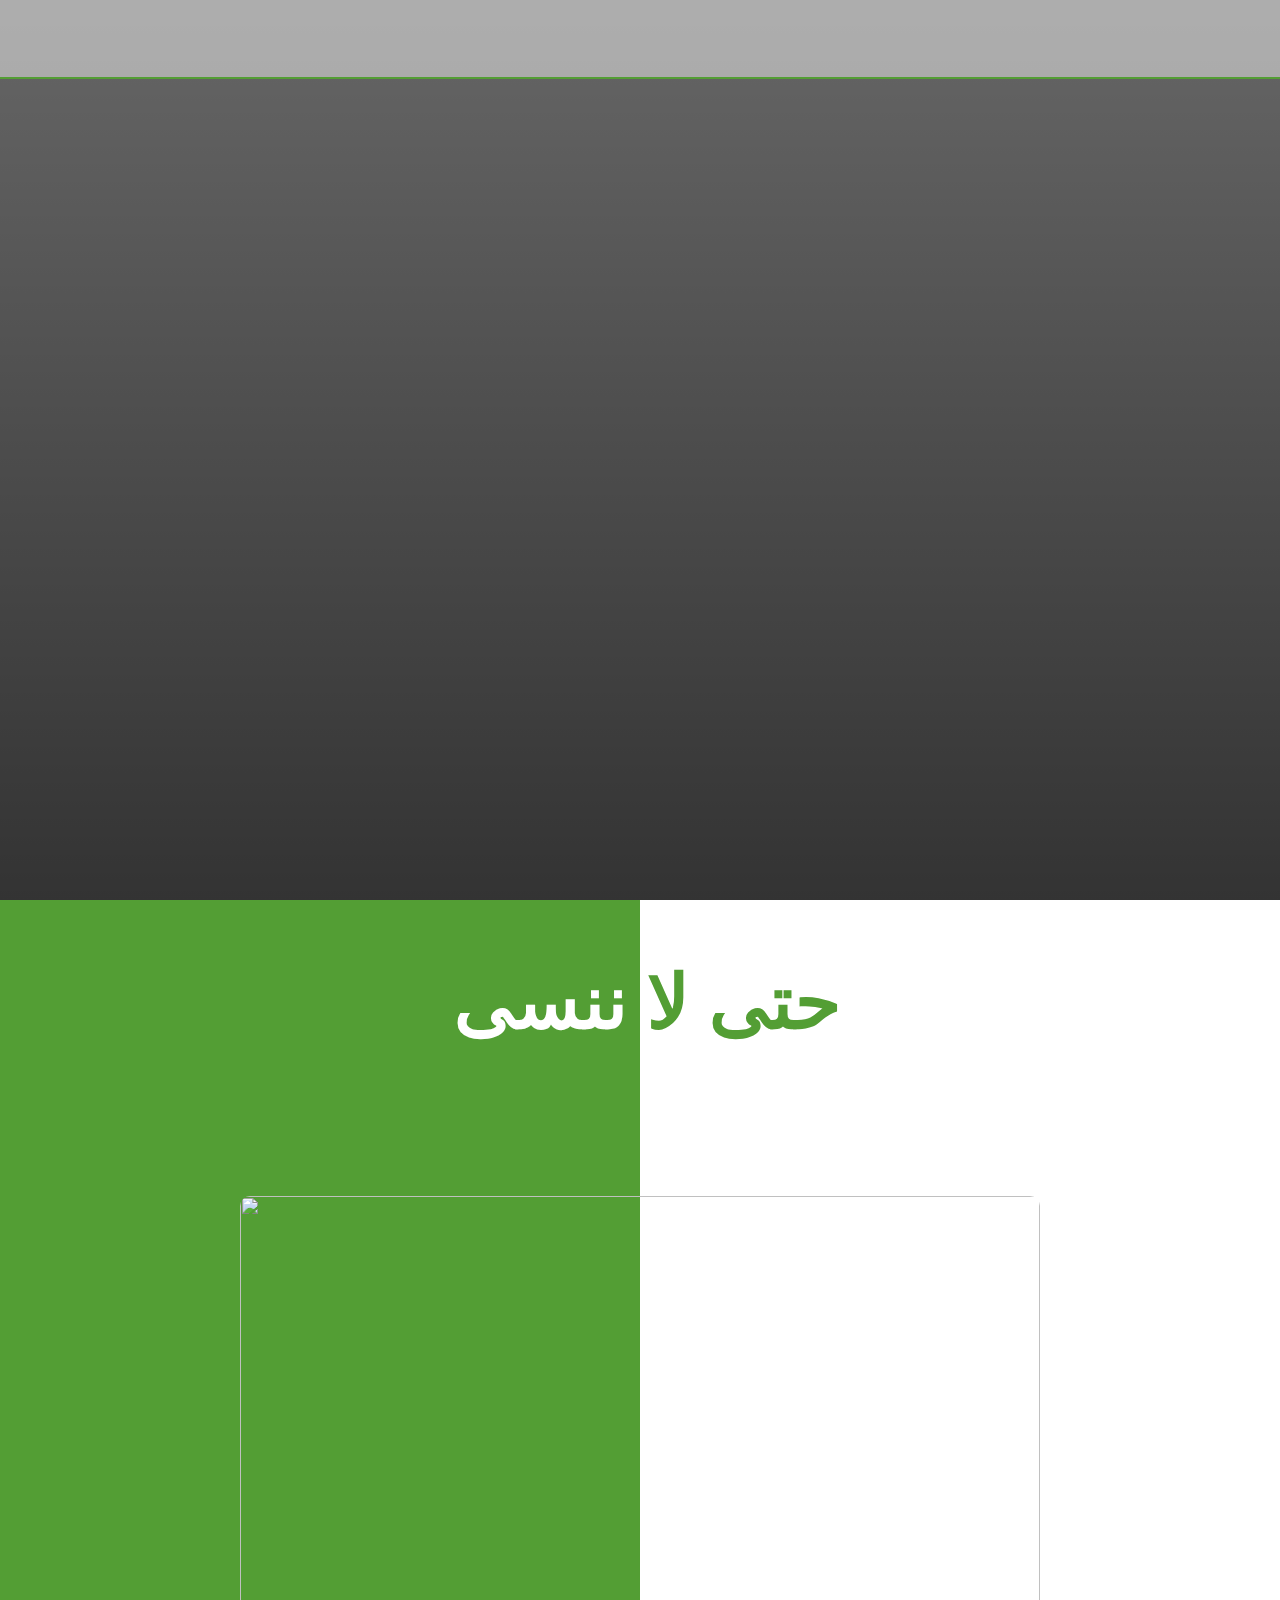
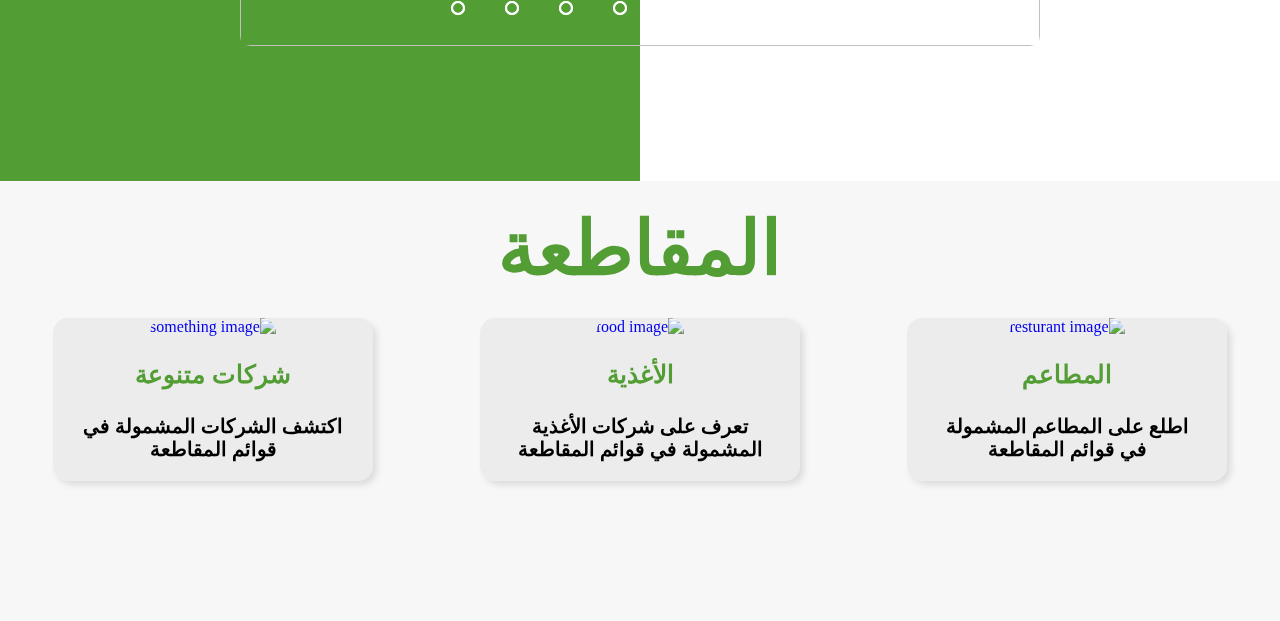
==== index.html @ aeaa3191 "Add files via upload" ====
<!DOCTYPE html>
<html lang="en">
  <head>
    <meta charset="UTF-8" />
    <meta name="viewport" content="width=device-width, initial-scale=1.0" />
    <title>Qadyaty</title>
    <!--google fonts-->
    <link rel="preconnect" href="https://fonts.googleapis.com" />
    <link
      href="https://fonts.googleapis.com/css2?family=Cairo&family=Work+Sans:wght@200;400;500;600;700;800&display=swap"
      rel="stylesheet"
    />
    <link rel="icon" href="./images/logo.png" type="image/png">
    <!--render all elements normally-->
    <link rel="stylesheet" href="css/normalize.css" />
    <!--font awesome library-->
    <link rel="stylesheet" href="css/all.min.css" />
    <link rel="stylesheet" href="css/style.css" />
    <script
      src="https://cdnjs.cloudflare.com/ajax/libs/gsap/3.12.2/gsap.min.js"
      defer
    ></script>
    <script src="./js/tilt.js" defer></script>
    <script src="./js/main.js" defer></script>
  </head>
  <body>
    <div class="header">
      <nav>
        <img class="animate logo" src="images/logo.png" alt="" />
        <div class="links">
          <span class="animate icon">
            <span class="first-span"></span>
            <span class="second-span"></span>
            <span class="third-span"></span>
          </span>
          <ul class="animate">
            <li class="link"><a href="#landing">الرئيسية</a></li>
            <li class="link"><a href="#boycott">المقاطعة</a></li>
            <li class="link"><a href="##">المصادر</a></li>
            <li class="link"><a href="##">تطوع معنا </a></li>
          </ul>
        </div>
      </nav>
    </div>
    <div class="down-menu">
      <ul class="down-menu-ul">
        <li class="link"><a href="#landing">الرئيسية</a></li>
        <li class="link"><a href="#boycott">المقاطعة</a></li>
        <li class="link"><a href="##">المصادر</a></li>
        <li class="link"><a href="##">تطوع معنا </a></li>
      </ul>
      <div class="contact-links">
        <div class="face-book"><i class="fa fa-brands fa-facebook"></i></div>
        <div class="whatsapp"><i class="fa fa-brands fa-whatsapp"></i></div>
        <div class="twitter"><i class="fa fa-brands fa-twitter"></i></div>
      </div>
    </div>
    <div id="landing" class="landing">
      <div class="landing-text">
        <h1>قضيتي</h1>
        <p>قاطع فأثر صغير خير من عجز فقير...</p>
        <div class="boxes">
          <div class="box box-1">Google Play</div>
          <div class="box box-2">App Store</div>
          <div class="box box-3">App Gallery</div>
        </div>
      </div>
      <div class="landing-main">+1M</div>
    </div>
    </div>
    <div class="dont-forget">
      <h1> حتى لا <span>ننسى</span></h1>
    </div>
    <div class="container-of-images">
        <div class="slider">
            <div class="slides">
              <input type="radio" name="radio-btn" id="radio1" />
              <input type="radio" name="radio-btn" id="radio2" />
              <input type="radio" name="radio-btn" id="radio3" />
              <input type="radio" name="radio-btn" id="radio4" />
              <input type="radio" name="radio-btn" id="radio5" />
              <input type="radio" name="radio-btn" id="radio6" />
              <input type="radio" name="radio-btn" id="radio7" />
              <div class="slide first">
                <img class="slider-img" src="./images/slider-1.jpg" alt="" />
              </div>
              <div class="slide">
                <img class="slider-img" src="./images/slider-5.jfif" alt="" />
              </div>
              <div class="slide">
                <img class="slider-img" src="./images/slider-3.jpg" alt="" />
              </div>
              <div class="slide">
                <img class="slider-img" src="./images/slider-4.png" alt="" />
              </div>
              <div class="slide">
                <img class="slider-img" src="./images/slider-1.jpg" alt="" />
              </div>
              <div class="slide">
                <img class="slider-img" src="./images/slider-5.jfif" alt="" />
              </div>
              <div class="slide">
                <img class="slider-img" src="./images/slider-3.jpg" alt="" />
              </div>
              <div class="navigation-auto">
                <div class="auto-btn1"></div>
                <div class="auto-btn2"></div>
                <div class="auto-btn3"></div>
                <div class="auto-btn4"></div>
                <div class="auto-btn5"></div>
                <div class="auto-btn6"></div>
                <div class="auto-btn7"></div>
              </div>
              <div class="navigation-manual">
                <label for="radio1" class="manual-btn"></label>
                <label for="radio2" class="manual-btn"></label>
                <label for="radio3" class="manual-btn"></label>
                <label for="radio4" class="manual-btn"></label>
                <label for="radio5" class="manual-btn"></label>
                <label for="radio6" class="manual-btn"></label>
                <label for="radio7" class="manual-btn"></label>
              </div>
            </div>
          </div>
        </div>
        <div id="boycott" class="company-section">
          <h1 class="main-text">المقاطعة</h1>
          <div class="sections-container">
            <div data-tilt class="box-container">
              <a href="./html/resturants.html">
                <div class="img-text-container">
                  <img src="./images/resturants.jpg" alt="resturant image">
                  <div class="text">
                    <h3>المطاعم</h3>
                    <p>اطلع على المطاعم المشمولة في قوائم المقاطعة</p>
                  </div>
                </div>
              </a>
            </div>
            <div data-tilt class="box-container">
              <a href="./html/goods.html">
                <div class="img-text-container">
                  <img src="./images/boycott.png" alt="food image">
                  <div class="text">
                    <h3>الأغذية</h3>
                    <p>تعرف على شركات الأغذية المشمولة في قوائم المقاطعة</p>
                  </div>
              </div>
              </a>
            </div>
            <div data-tilt class="box-container">
              <a href="./html/randoms.html">
                <div class="img-text-container">
                  <img src="./images/resturants.jpg" alt="something image">
                  <div class="text">
                    <h3>شركات متنوعة</h3>
                    <p>اكتشف الشركات المشمولة في قوائم المقاطعة</p>
                  </div>
              </div>
              </a>
            </div>
          </div>
        </div>
      </body>
</html>
---- css/style.css ----
:root {
  --main-color: rgb(83, 158, 52);
  --secondry-color: #000;
}
body {
  margin: 0;
  direction: rtl;
  overflow-x: hidden;
}
html {
  scroll-behavior: smooth;
  overflow-x: hidden;
}
::-webkit-scrollbar {
  width: 15px;
  scrollbar-color: var(--main-color) rgba(238, 238, 238);
}

::-webkit-scrollbar-thumb {
  background-color: var(--main-color);
}

::-webkit-scrollbar-track {
  background-color: rgba(238, 238, 238);
}

::-webkit-scrollbar-button {
  background-color: rgb(199, 199, 199);
}

/* phone nav bar start  */
.down-menu {
  width: 100%;
  height: 35px;
  z-index: 3;
  position: absolute;
  left: 0;
  top: -200px;
  transition: .7s;
}
.down-menu-clicked {
  top: 87px;
}
.down-menu-ul {
  margin: 0px;
  padding: 10px 0;
  display: flex;
  justify-content: center;
  align-items: center;
  list-style: none;
  flex-direction: column;
  background: white;
}
.down-menu-ul .link a {
  color: var(--main-color);
  text-decoration: none;
  font-weight: bold;
  position: relative;
  padding: 3px;
}
.down-menu-ul .link {
  padding: 5px;
  margin-bottom: 5px;
}
.down-menu-ul .link a::before {
  content: "";
  position: absolute;
  bottom: 0;
  left: 0;
  width: 0px;
  height: 2px;
  background-color: var(--main-color);
  transition: 0.54s ease-in-out;
}
.down-menu-ul .link a:hover::before {
  transition: 0.5s;
  right: 0;
  width: 100%;
}
.contact-links {
  width: 100%;
  padding: 5px 0;
  display: flex;
  justify-content: space-around;
  background-color: var(--main-color);
  border-bottom-left-radius: 15px;
  border-bottom-right-radius: 15px;
}
.contact-links > div i {
  color: white;
  font-size: 25px;
}
.header .icon {
  width: 35px;
  display: none;
  flex-direction: column;
  direction: ltr;
}
.header nav .links .icon span {
  width: 100%;
  height: 2px;
  margin: 4px;
  background-color: white;
  transition: .5s;
}
.header nav .links .icon .first-x-class {
  height: 3px;
  width: 90%;
  transform: rotate(45deg);
  margin: -6.5px;
}
.header nav .links .icon .second-x-class {
  opacity: 0;
}
.header nav .links .icon .third-x-class{
  height: 3px;
  width: 90%;
  transform: rotate(-45deg);
  margin: -7px;
}
/* phone nav bar end  */
/* main header styles  */
.header {
  background-color: #eeeeee86;
  width: 100%;
  position: absolute;
  top: 0;
  right: 0;
  z-index: 4;
}
.header nav {
  width: 100%;
  display: flex;
  justify-content: space-between;
  align-items: center;
  width: calc(100% - 30px);
  padding: 15px;
  border-bottom: 2px solid var(--main-color);
}
.header .logo {
  height: 55px;
  border-radius: 50%;
}
.header nav ul {
  display: flex;
}
.header nav ul li {
  margin-left: 10px;
  list-style: none;
}
.header nav ul li a {
  text-decoration: none;
  color: var(--secondry-color);
  position: relative;
  font-weight: bold;
  padding-bottom: 2px;
  font-size: 18px;
}
.header nav ul li a::before {
  content: "";
  position: absolute;
  bottom: 0;
  left: 0;
  width: 0px;
  height: 2px;
  background-color: white;
  transition: 0.44s ease-in-out;
}

.header nav ul li a:hover::before {
  transition: 0.4s;
  right: 0;
  width: 100%;
}
 /* end header styles  */
 /* start landing page  */
.landing {
  display: flex;
  justify-content: space-between;
  align-items: center;
  margin: 0;
  min-height: 100vh;
  max-width: 100vw;
  background-image: linear-gradient(rgb(0,0,0,0.6), rgb(0,0,0,0.7), rgb(0,0,0,0.8)), url("../images/alaqsa.jpg");
  background-size: cover;
  z-index: -1;
}
.landing-text {
  margin: 20px;
  margin-right: 40px;
  margin-top: -75px;
  z-index: 2;
}
.landing-text h1 {
  font-size: 170px;
  color: var(--main-color);
  margin-bottom: 0px;
}
.landing-text p {
  font-size: 38px;
  margin-top: 10px;
  margin-bottom: 25px;
  color: white;
  font-weight: 600;
  padding: 0 2px;
}
.landing .landing-text .boxes {
  display: flex;
  flex-direction: colums;
}
.landing .landing-text .boxes .box {
  width: 100px;
  height: 35px;
  background-color: black;
  color: white;
  font-family: sans-serif;
  display: flex;
  justify-content: center;
  align-items: center;
  border-radius: 15px;
  margin: 10px;
  margin-top: auto;
}
.landing .landing-main {
  font-size: 280px;
  text-align: center;
  color: var(--main-color);
  font-weight: bold;
  font-family: sans-serif;
  margin-top: -43px;
  margin-left: 45px;
  position: relative;
  z-index: 2;
}
.landing .landing-main::before {
  content: "download";
  width: 100%;
  font-size: 95px;
  position: absolute;
  bottom: -35px;
}
/* end landing styles  */
 /* start image slider */

.dont-forget h1 {
  text-align: center;
  background: linear-gradient(
    to left,
    white 0%,
    white 50%,
    var(--main-color) 50%,
    var(--main-color) 100%
  );
  font-size: 75px;
  color: var(--main-color);
  font-weight: bold;
  margin: 0px;
  padding-top: 60px;
  padding-left: 15px;
  padding-bottom: 15px;
}
.dont-forget h1 span {
  color: white
}

.container-of-images {
  margin: 0;
  padding: 0;
  height: 80vh;
  display: flex;
  justify-content: center;
  align-items: center;
  background: linear-gradient(
    to left,
    white 0%,
    white 50%,
    var(--main-color) 50%,
    var(--main-color) 100%
  );
  position: relative;
  direction: ltr;
} 
.slider-img {
  width: 800px;
  height: 450px;
}
.slider {
  width: 800px;
  height: 450px;
  border-radius: 10px;
  overflow: hidden;
}
.slides {
  width: 500%;
  height: 450px;
  display: flex;
}

.slides input {
  display: none;
}
.slide {
  width: 20%;
  transition: 1.5s;
}
.slider {
  position: relative;
}
.navigation-manual {
  position: absolute;
  width: 800px;
  margin-bottom: -40px;
  top: 90%;
  display: flex;
  justify-content: center;
}
.manual-btn {
  border: 2px solid white;
  padding: 5px;
  border-radius: 10px;
  cursor: pointer;
  transition: 1s;
}
.manual-btn {
  margin-right: 40px;
}
.manual-btn:hover {
  background-color: var(--main-color);
}
#radio1:checked ~ .first{
  margin-left: 0;
}
#radio2:checked ~ .first{
  margin-left: -20%;
}
#radio3:checked ~ .first{
  margin-left: -40%;
}
#radio4:checked ~ .first{
  margin-left: -60%;
}
#radio5:checked ~ .first{
  margin-left: -80%;
}
#radio6:checked ~ .first{
  margin-left: -100%;
}
#radio7:checked ~ .first{
  margin-left: -120%;
}


.navigation-auto {
  position: absolute;
  width: 800px;
  margin-bottom: -40px;
  top: 90%;
  display: flex;
  justify-content: center;
}
.navigation-auto div {
  border: 2px solid white;
  padding: 5px;
  border-radius: 10px;
  transition: 1s;
  margin-right: 40px;
}
#radio1:checked ~ .navigation-auto .auto-btn1,
#radio2:checked ~ .navigation-auto .auto-btn2,
#radio3:checked ~ .navigation-auto .auto-btn3,
#radio4:checked ~ .navigation-auto .auto-btn4,
#radio5:checked ~ .navigation-auto .auto-btn5,
#radio6:checked ~ .navigation-auto .auto-btn6,
#radio7:checked ~ .navigation-auto .auto-btn7 {
  background-color: var(--main-color);
}

/* end image slider  */
/* start companies section  */
.company-section {
  background-color: rgb(247, 247, 247);
  padding-bottom: 140px;
}
.company-section .main-text {
  font-size: 75px;
  text-align: center;
  font-weight: bold;
  color: var(--main-color);
  margin: 0;
  padding: 25px;
}
.company-section .sections-container {
  display: flex;
  justify-content: space-around;
  flex-wrap: wrap;
}
.box-container a {
  width: 100%;
  text-decoration: none;
  box-shadow: 4px 4px 6px #ddd;
  border-radius: 15px;
}
.box-container {
  cursor: pointer;
  width: calc(100% / 4);
  display: flex;
  justify-content: center;
  align-items: center;
  background-color: rgb(236, 236, 236);
  border-radius: 15px;
}
.box-container .img-text-container img {
  width: 100%;
  height: 100%;
  border-top-right-radius: 15px;
  border-top-left-radius: 15px;
  transition: .5s;
}
.box-container .img-text-container {
  height: 100%;
  width: 100%;
  text-align: center;
  overflow: hidden;
}
.box-container a .img-text-container .text h3 {
  font-size: 25px;
  color: var(--main-color);
  font-weight: bold;
}
.box-container a .img-text-container .text p {
  font-size: 20px;
  max-width: 85%;
  font-weight: bold;
  color: black;
  margin: 20px calc(15% / 2);
}
@media (max-width: 767px) {
  .box-container {
    width: calc(100% / 2.5);
    margin-top: 15px;
  }
}

@media (max-width: 500px) {
  .box-container {
    width: 80%;
  }
}


/* end companies section  */


/* media queries */
@media (max-width: 767px) {
  .header nav ul{
    display: none;
  }
  .header nav .links .icon {
    display: flex;
  }
}
@media (max-width: 1074px) {
    
  .landing .landing-main {
    font-size: 240px;
  }
  .landing .landing-text h1 {
    font-size: 150px;
  }
  .landing .landing-text p {
    font-size: 34px;
  }
}
@media (max-width: 921px) {
  .landing {
    flex-direction: column;
    justify-content: space-around;
    background-image: linear-gradient(rgb(0,0,0,0.6), rgb(0,0,0,0.7), rgb(0,0,0,0.8)), url("../images/alaqsaaPhone.jfif");
  }
  .landing-text {
    text-align: center;
    margin: 20px;
  }
  .landing .landing-text h1 {
    font-size: 100px;
  }
  .landing .landing-text p {
    font-size: 30px;
  }
  .landing .landing-text .boxes .box {
    font-size: 12px;
    width: 80px;
    height: 30px;
  }
  /* .landing .landing-text .boxes .box:last-child {
    margin-left: 0;
  } */
  .landing .landing-main {
    font-size: 150px;
    margin-left: 0px;
  }
  .landing .landing-main::before {
    font-size: 55px;
    bottom: -20px
  }
  .header nav ul li a::before {
    background-color: white;
  }
  
}
@media (max-width: 767px) {
    .landing-text {
        margin: 0px
    }
  .landing .landing-text h1 {
    font-size: 80px;
  }
  .landing .landing-text p {
    font-size: 23px;
  }
  .header nav ul li a {
    font-size: 12px;
  }
  .landing .landing-main {
    font-size: 120px;
  }
  .landing .landing-main::before {
    font-size: 45px;
  }
}

@media (max-width: 799px) {
  .slider-img,
  .slider {
    width: 700px;
    height: 400px;
}
}
@media (max-width: 699px) {
  .slider-img,
  .slider {
    width: 600px;
    height: 350px;
}
.navigation-manual,
.navigation-auto {
  width: 600px;
}
}
@media (max-width: 599px) {
  .slider-img,
  .slider {
    width: 100vw;
    height: 300px;
}
.navigation-manual,
.navigation-auto {
  width: 575px;
}
}
@media (max-width: 499px) {
  .slider-img,
  .slider {
    height: 300px;
}
.navigation-manual,
.navigation-auto {
  width: 430px;
}
.header .logo {
  height: 35px;
}
.header nav .icon {
  width: 30px;
}
.down-menu-small-clicked {
  top: 67px;
}
.container-of-images {
  height: 75vh;
}
}
@media (max-width: 399px) {
  .dont-forget h1 {
    font-size: 50px;
  }
  .slider-img,
  .slider {
    height: 300px;
}
.navigation-manual,
.navigation-auto {
  width: 384px;
}
  .navigation-auto div,
  .manual-btn {
    padding: 3.5px;
    margin-right: 30px;
  }
}
@media (max-width: 320px) {
  .navigation-manual,
  .navigation-auto {
    width: 320px;
  }
  .slider-img,
  .slider {
    height: 250px;
  }
  .dont-forget h1 {
    font-size: 45px;
  }
}
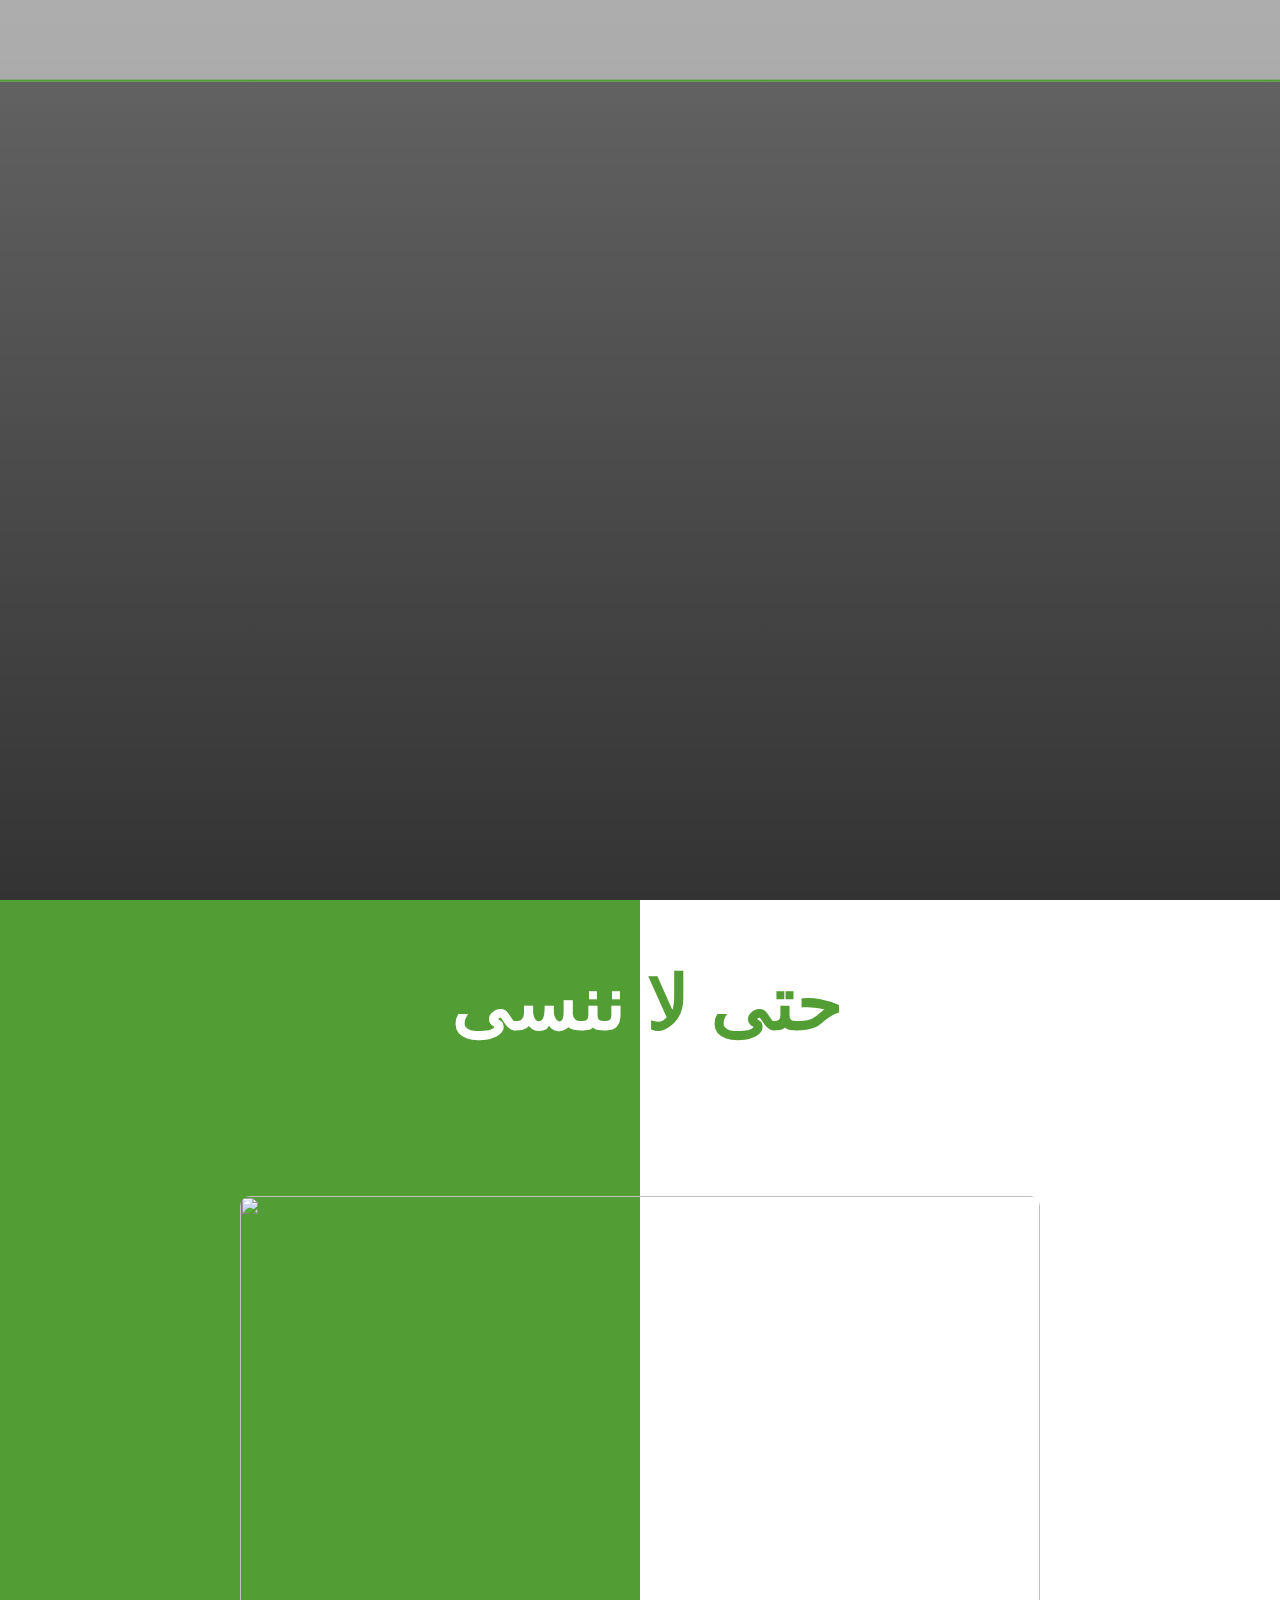
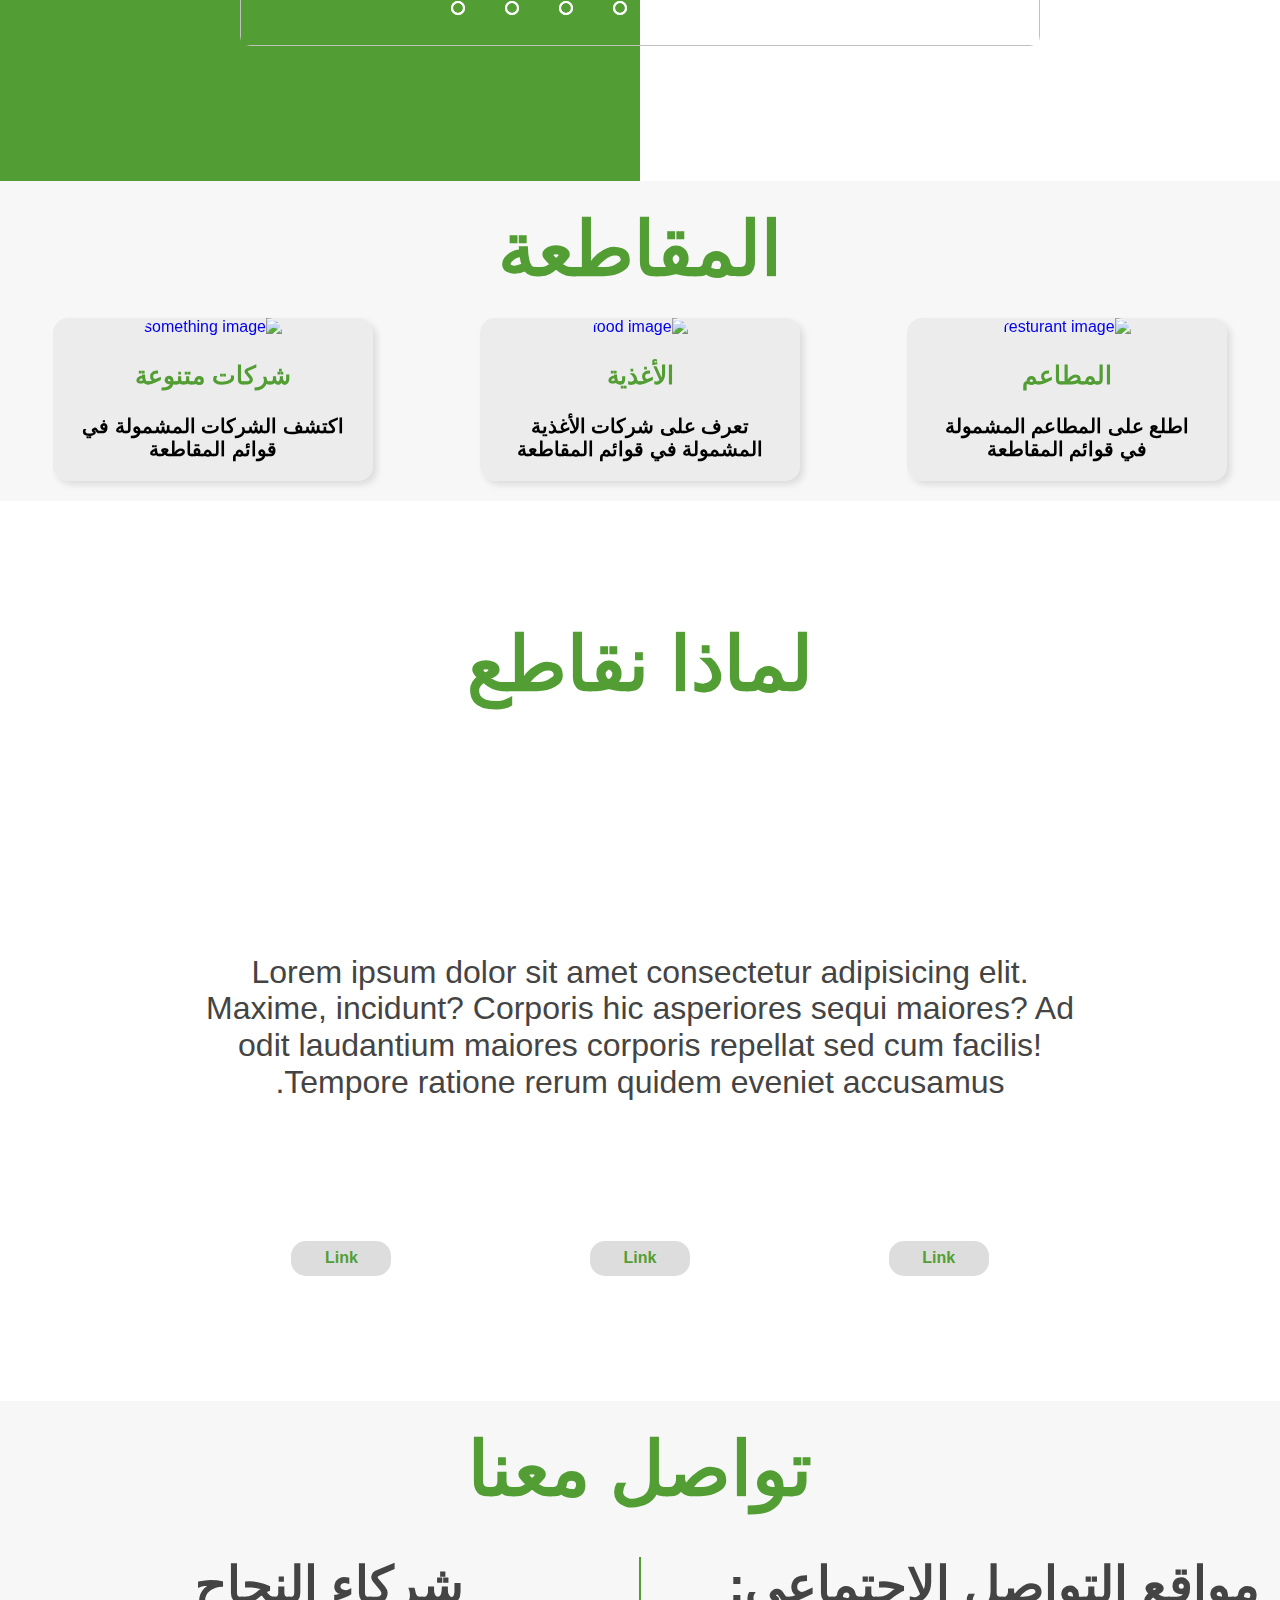
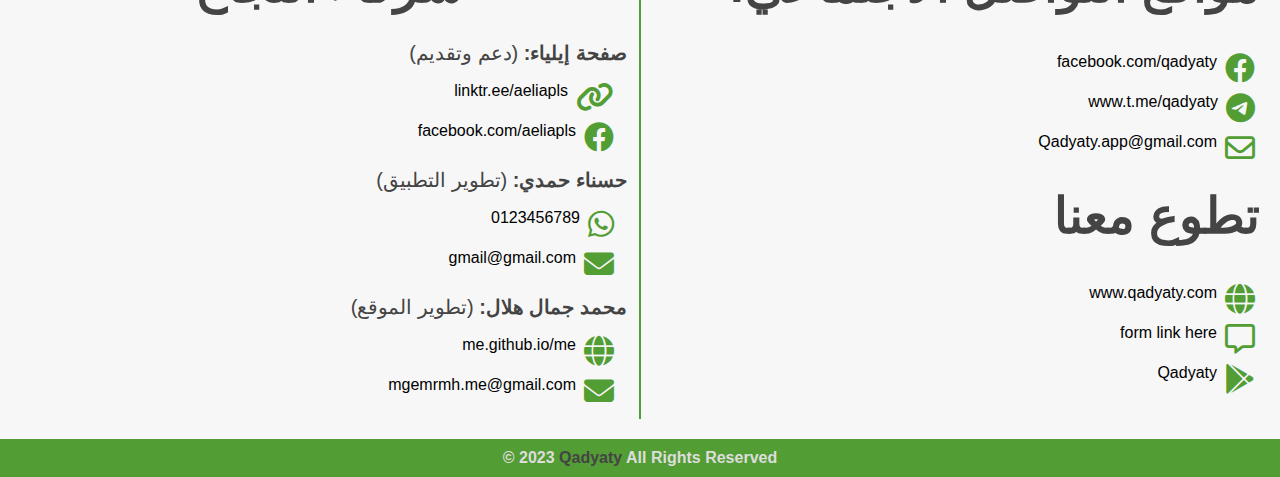
==== commit 2b647686: "Update index.html" ====
--- a/index.html
+++ b/index.html
@@ -36,8 +36,8 @@
           <ul class="animate">
             <li class="link"><a href="#landing">الرئيسية</a></li>
             <li class="link"><a href="#boycott">المقاطعة</a></li>
-            <li class="link"><a href="##">المصادر</a></li>
-            <li class="link"><a href="##">تطوع معنا </a></li>
+            <li class="link"><a href="#why-boycott">لماذا نقاطع </a></li>
+            <li class="link"><a href="#contact">تواصل معنا </a></li>
           </ul>
         </div>
       </nav>
@@ -46,13 +46,13 @@
       <ul class="down-menu-ul">
         <li class="link"><a href="#landing">الرئيسية</a></li>
         <li class="link"><a href="#boycott">المقاطعة</a></li>
-        <li class="link"><a href="##">المصادر</a></li>
-        <li class="link"><a href="##">تطوع معنا </a></li>
+        <li class="link"><a href="#why-boycott">لماذا نقاطع</a></li>
+        <li class="link"><a href="#contact">تواصل معنا </a></li>
       </ul>
       <div class="contact-links">
         <div class="face-book"><i class="fa fa-brands fa-facebook"></i></div>
-        <div class="whatsapp"><i class="fa fa-brands fa-whatsapp"></i></div>
-        <div class="twitter"><i class="fa fa-brands fa-twitter"></i></div>
+        <div class="mail"><i class="fa-regular fa-envelope"></i></div>
+        <div class="telegram"><i class="fa fa-brands fa-telegram"></i></div>
       </div>
     </div>
     <div id="landing" class="landing">
@@ -60,9 +60,21 @@
         <h1>قضيتي</h1>
         <p>قاطع فأثر صغير خير من عجز فقير...</p>
         <div class="boxes">
-          <div class="box box-1">Google Play</div>
-          <div class="box box-2">App Store</div>
-          <div class="box box-3">App Gallery</div>
+          <div class="box box-1">
+              <a href="https://play.google.com/store/apps/details?id=hasnaa.ms_tree.qadyaty">
+                <img src="./images/google-download.png" alt="" srcset="">
+              </a>
+          </div>
+          <div class="box box-2">
+            <a href="./html/ios.html">
+              <img src="./images/ios-donwload.png" alt="" srcset="">
+            </a>
+          </div>
+          <div class="box box-3">
+            <a href="https://appgallery.cloud.huawei.com/ag/n/app/C109537291?locale=ar_SA&amp;source=appshare&amp;subsource=C109537291&amp;shareTo=com.google.android.apps.docs:Clipboard&amp;shareFrom=appmarket&amp;shareIds=26973f0a00e14332a33b0e8f8301f85e_com.google.android.apps.docs&amp;callType=SHARE">
+              <img src="./images/gallery-download.png" alt="" srcset="">
+            </a>
+          </div>
         </div>
       </div>
       <div class="landing-main">+1M</div>
@@ -81,7 +93,7 @@
               <input type="radio" name="radio-btn" id="radio5" />
               <input type="radio" name="radio-btn" id="radio6" />
               <input type="radio" name="radio-btn" id="radio7" />
-              <div class="slide first">
+              <div class="slide first"> 
                 <img class="slider-img" src="./images/slider-1.jpg" alt="" />
               </div>
               <div class="slide">
@@ -122,44 +134,144 @@
               </div>
             </div>
           </div>
-        </div>
-        <div id="boycott" class="company-section">
-          <h1 class="main-text">المقاطعة</h1>
-          <div class="sections-container">
-            <div data-tilt class="box-container">
-              <a href="./html/resturants.html">
-                <div class="img-text-container">
-                  <img src="./images/resturants.jpg" alt="resturant image">
-                  <div class="text">
-                    <h3>المطاعم</h3>
-                    <p>اطلع على المطاعم المشمولة في قوائم المقاطعة</p>
-                  </div>
-                </div>
-              </a>
-            </div>
-            <div data-tilt class="box-container">
-              <a href="./html/goods.html">
-                <div class="img-text-container">
-                  <img src="./images/boycott.png" alt="food image">
-                  <div class="text">
-                    <h3>الأغذية</h3>
-                    <p>تعرف على شركات الأغذية المشمولة في قوائم المقاطعة</p>
-                  </div>
-              </div>
-              </a>
-            </div>
-            <div data-tilt class="box-container">
-              <a href="./html/randoms.html">
-                <div class="img-text-container">
-                  <img src="./images/resturants.jpg" alt="something image">
-                  <div class="text">
-                    <h3>شركات متنوعة</h3>
-                    <p>اكتشف الشركات المشمولة في قوائم المقاطعة</p>
-                  </div>
-              </div>
-              </a>
-            </div>
-          </div>
-        </div>
+    </div>
+    <div id="boycott" class="company-section">
+      <h1 class="main-text">المقاطعة</h1>
+      <div class="sections-container">
+        <div data-tilt class="box-container">
+          <a href="./html/resturants.html">
+            <div class="img-text-container">
+              <img src="./images/resturants.jpg" alt="resturant image">
+              <div class="text">
+                <h3>المطاعم</h3>
+                <p>اطلع على المطاعم المشمولة في قوائم المقاطعة</p>
+              </div>
+            </div>
+          </a>
+        </div>
+        <div data-tilt class="box-container">
+          <a href="./html/goods.html">
+            <div class="img-text-container">
+              <img src="./images/boycott.png" alt="food image">
+              <div class="text">
+                <h3>الأغذية</h3>
+                <p>تعرف على شركات الأغذية المشمولة في قوائم المقاطعة</p>
+              </div>
+          </div>
+          </a>
+        </div>
+        <div data-tilt class="box-container">
+          <a href="./html/randoms.html">
+            <div class="img-text-container">
+              <img src="./images/resturants.jpg" alt="something image">
+              <div class="text">
+                <h3>شركات متنوعة</h3>
+                <p>اكتشف الشركات المشمولة في قوائم المقاطعة</p>
+              </div>
+          </div>
+          </a>
+        </div>
+      </div>
+    </div>
+    <div id="why-boycott" class="why-boycott">
+      <h1 class="main-text">لماذا نقاطع</h1>
+      <div class="text">
+        <p>Lorem ipsum dolor sit amet consectetur adipisicing elit. Maxime, incidunt?
+            Corporis hic asperiores  <span>sequi maiores? Ad odit laudantium maiores corporis
+            repellat sed cum facilis! Tempore ratione rerum quidem eveniet accusamus.</span></p>
+        <div class="boxes">
+          <div class="box">Link</div>
+          <div class="box">Link</div>
+          <div class="box">Link</div>
+        </div>
+      </div>
+    </div>
+    <div id="contact" class="contact-us">
+      <div class="main-text">تواصل معنا</div>
+      <div class="contact-container">
+        <div class="contact">
+          <h1>مواقع التواصل الاجتماعي:</h1>
+          <div class="contact-content">
+            <div class="icon-container">
+              <i class="fa-brands fa-facebook"></i>
+              <div class="text">facebook.com/qadyaty</div>
+            </div>
+            <div class="icon-container">
+              <i class="fa-brands fa-telegram"></i>
+              <div class="text">www.t.me/qadyaty</div>
+            </div>
+            <div class="icon-container">
+              <i class="fa-regular fa-envelope"></i>
+              <div class="text">Qadyaty.app@gmail.com</div>
+            </div>
+            
+          </div>
+          <h1>تطوع معنا</h1>
+          <div class="contact-content">
+            <div class="icon-container">
+              <i class="fa-solid fa-globe"></i>
+              <div class="text">www.qadyaty.com</div>
+            </div>
+            <div class="icon-container">
+              <i class="fa-regular fa-message"></i>
+              <div class="text">form link here</div>
+            </div>
+            <div class="icon-container">
+              <i class="fa-brands fa-google-play"></i>
+              <div class="text">Qadyaty</div>
+            </div>
+            
+          </div>
+        </div>
+        <div class="developers">
+          <h1>شركاء النجاح</h1>
+          <div class="sponsers">
+            <div class="sponser-text">صفحة إيلياء:  <span>(دعم وتقديم)</span></div>
+            <div class="contact-content">
+              <div class="icon-container">
+                <i class="fa-solid fa-link"></i>
+                <div class="text">linktr.ee/aeliapls</div>
+              </div>
+              <div class="icon-container">
+                <i class="fa fa-brands fa-facebook"></i>
+                <div class="text">facebook.com/aeliapls</div>
+              </div>
+              
+            </div>
+          </div>
+          <div class="sponsers">
+            <div class="sponser-text">حسناء حمدي: <span>(تطوير التطبيق)</span></div>
+            <div class="contact-content">
+              <div class="icon-container">
+                <i class="fa fa-brands fa-whatsapp"></i>
+                <div class="text">0123456789</div>
+              </div>
+              <div class="icon-container">
+                <i class="fa fa-solid fa-envelope"></i>
+                <div class="text">gmail@gmail.com</div>
+              </div>
+              
+            </div>
+          </div>
+          <div class="sponsers">
+            <div class="sponser-text"> محمد جمال هلال: <span>(تطوير الموقع)</span></div>
+            <div class="contact-content">
+              <div class="icon-container">
+                <i class="fa-solid fa-globe"></i>
+                <div class="text">me.github.io/me</div>
+              </div>
+              <div class="icon-container">
+                <i class="fa-solid fa-envelope"></i>
+                <div class="text">mgemrmh.me@gmail.com</div>
+              </div>
+              
+            </div>
+          </div>
+        </div>
+      </div>
+    </div>
+    <div class="footer">
+      <div class="copy-right">&copy; 2023 <span>Qadyaty</span> All Rights Reserved</div>
+    </div>
       </body>
 </html>
--- a/css/style.css
+++ b/css/style.css
@@ -1,11 +1,19 @@
 :root {
   --main-color: rgb(83, 158, 52);
-  --secondry-color: #000;
+  --secondry-color: #DDD;
+}
+*::selection {
+  background-color:#eee;
+  color: var(--main-color);
+}
+img {
+  user-select: none;
 }
 body {
   margin: 0;
   direction: rtl;
   overflow-x: hidden;
+  font-family: sans-serif;
 }
 html {
   scroll-behavior: smooth;
@@ -88,7 +96,7 @@
 }
 .contact-links > div i {
   color: white;
-  font-size: 25px;
+  font-size: 27px;
 }
 .header .icon {
   width: 35px;
@@ -145,12 +153,12 @@
   display: flex;
 }
 .header nav ul li {
-  margin-left: 10px;
+  margin: 0 10px;
   list-style: none;
 }
 .header nav ul li a {
   text-decoration: none;
-  color: var(--secondry-color);
+  color: black;
   position: relative;
   font-weight: bold;
   padding-bottom: 2px;
@@ -206,20 +214,14 @@
 }
 .landing .landing-text .boxes {
   display: flex;
-  flex-direction: colums;
-}
-.landing .landing-text .boxes .box {
-  width: 100px;
-  height: 35px;
-  background-color: black;
-  color: white;
-  font-family: sans-serif;
-  display: flex;
-  justify-content: center;
-  align-items: center;
-  border-radius: 15px;
-  margin: 10px;
-  margin-top: auto;
+  justify-content: space-evenly;
+}
+.landing .landing-text .boxes .box img {
+  width: 110px;
+  border-radius: 3px;
+}
+.landing .landing-text .boxes .box-3 img {
+  border-radius: 5px;
 }
 .landing .landing-main {
   font-size: 280px;
@@ -379,9 +381,9 @@
 /* start companies section  */
 .company-section {
   background-color: rgb(247, 247, 247);
-  padding-bottom: 140px;
-}
-.company-section .main-text {
+  padding-bottom: 20px;
+}
+.main-text {
   font-size: 75px;
   text-align: center;
   font-weight: bold;
@@ -397,7 +399,7 @@
 .box-container a {
   width: 100%;
   text-decoration: none;
-  box-shadow: 4px 4px 6px #ddd;
+  box-shadow: 4px 4px 6px var(--secondry-color);
   border-radius: 15px;
 }
 .box-container {
@@ -434,23 +436,125 @@
   color: black;
   margin: 20px calc(15% / 2);
 }
-@media (max-width: 767px) {
-  .box-container {
-    width: calc(100% / 2.5);
-    margin-top: 15px;
-  }
-}
-
-@media (max-width: 500px) {
-  .box-container {
-    width: 80%;
-  }
-}
-
 
 /* end companies section  */
-
-
+/* why boycott  */
+.why-boycott {
+  height: 100vh;
+  display: flex;
+  align-items: center;
+  flex-direction: column;
+  justify-content: space-around;
+}
+.why-boycott .text {
+  width: 70%;
+}
+.why-boycott .text p{ 
+  color: #444;
+  font-size: 2rem;
+  text-align: center;
+  margin-bottom: 140px;
+}
+.why-boycott .text .boxes {
+  display: flex;
+  justify-content: space-around;
+  align-items: center;
+}
+.why-boycott .text .boxes .box {
+  width: 100px;
+  height: 35px;
+  background-color: #ddd;
+  color: var(--main-color);
+  margin-bottom: 30px;
+  border-radius: 15px;
+  font-weight: bold;
+  display: flex;
+  align-items: center;
+  justify-content: center;
+}
+/* end why boycot  t*/
+/* contact us  */
+.contact-us {
+  background-color: rgb(247, 247, 247);
+}
+.contact-us .contact-container {
+  display: flex;
+  justify-content: space-between;
+  padding: 20px;
+}
+
+.contact-us .contact-container .contact {
+  flex-basis: 50%;
+  border-left: 2px solid var(--main-color);
+}
+.contact-us .contact-container .contact h1 {
+  color: #444;
+  font-size: 50px;
+  margin-top: 0;
+  font-weight: bold;
+}
+
+.contact-us .contact-container .contact .contact-content {
+  display: flex;
+  justify-content: space-around;
+  flex-direction: column;
+  margin-bottom: 20px;
+}
+.contact-us .contact-content .icon-container {
+  display: flex;
+  padding: 5px;
+}
+.contact-us .contact-content i {
+  font-size: 30px;
+  color: var(--main-color);
+  margin-left: 8px;
+}
+.contact-us .developers {
+  flex-basis: 50%;
+}
+
+.contact-us .developers h1 {
+  color: #444;
+  font-size: 50px;
+  margin-top: 0;
+  margin-bottom: 16px;
+  font-weight: bold;
+  text-align: center;
+}
+.contact-us .developers .contact-content {
+  padding-right: 20px;
+}
+.contact-us .developers .sponsers .sponser-text {
+  color: #444;
+  font-size: 20px;
+  padding: 12px;
+  font-weight: bold;
+}
+.contact-us .developers .sponsers .sponser-text span {
+  font-weight: lighter;
+}
+/* end contact us  */
+/* start footer  */
+
+
+
+.footer {
+  width: 100%;
+  background-color: var(--main-color);
+  direction: ltr;
+}
+.footer .copy-right {
+  padding: 10px;
+  text-align: center;
+  font-family: sans-serif;
+  color: var(--secondry-color);
+  font-weight: bold;
+}
+.footer .copy-right span {
+  color: #444;
+}
+
+/* end footer  */
 /* media queries */
 @media (max-width: 767px) {
   .header nav ul{
@@ -488,14 +592,6 @@
   .landing .landing-text p {
     font-size: 30px;
   }
-  .landing .landing-text .boxes .box {
-    font-size: 12px;
-    width: 80px;
-    height: 30px;
-  }
-  /* .landing .landing-text .boxes .box:last-child {
-    margin-left: 0;
-  } */
   .landing .landing-main {
     font-size: 150px;
     margin-left: 0px;
@@ -528,8 +624,15 @@
   .landing .landing-main::before {
     font-size: 45px;
   }
-}
-
+  .why-boycott .text p {
+    margin-bottom: 40px;
+    font-size: 1.7rem;
+    margin-top: 0;
+  }
+  .why-boycott .text p span {
+    display: none;
+  }
+}
 @media (max-width: 799px) {
   .slider-img,
   .slider {
@@ -547,6 +650,9 @@
 .navigation-auto {
   width: 600px;
 }
+.landing .landing-text .boxes .box img {
+margin-right: 15px;
+}
 }
 @media (max-width: 599px) {
   .slider-img,
@@ -598,6 +704,36 @@
     padding: 3.5px;
     margin-right: 30px;
   }
+  .text .boxes {
+    flex-direction: column;
+  }
+  .text p span {
+    display: none;
+  }
+}
+@media (max-width: 767px) {
+  .box-container {
+    width: calc(100% / 2.5);
+    margin-top: 15px;
+  }
+  .landing .landing-text .boxes .box img {
+    width: 85px;
+    margin: 0;
+  }
+}
+@media (max-width: 500px) {
+  .box-container {
+    width: 80%;
+  }
+  .main-text {
+    font-size: 60px;
+  }
+  .dont-forget h1 {
+    margin-bottom: -40px;
+    z-index: 100;
+    position: relative;
+    font-size: 60px;
+}
 }
 @media (max-width: 320px) {
   .navigation-manual,
@@ -611,4 +747,41 @@
   .dont-forget h1 {
     font-size: 45px;
   }
-}
+  .main-text {
+    font-size: 50px;
+  }
+  .contact-us .contact-container .contact h1 {
+    font-size: 25px;
+  }
+}
+@media (max-width: 940px) {
+  .contact-us .contact-container .contact h1,
+  .contact-us .developers h1 {
+    font-size: 40px;
+  }
+}
+@media (max-width: 800px) {
+  .contact-us .contact-container .contact h1,
+  .contact-us .developers h1 {
+    font-size: 30px;
+  }
+  .contact-us .contact-content i {
+    font-size: 20px;
+  }
+  .contact-us .developers .sponsers .sponser-text {
+    font-size: 20px;
+  }
+  .contact-us .developers .sponsers .sponser-text span {
+    font-size: 18px;
+  }
+}
+@media (max-width: 574px) {
+  .contact-us .contact-container {
+    flex-direction: column;
+  }
+  .contact-us .contact-container .contact {
+    border: none;
+    border-bottom: 2px solid var(--main-color);
+    margin-bottom: 20px;
+  }
+}
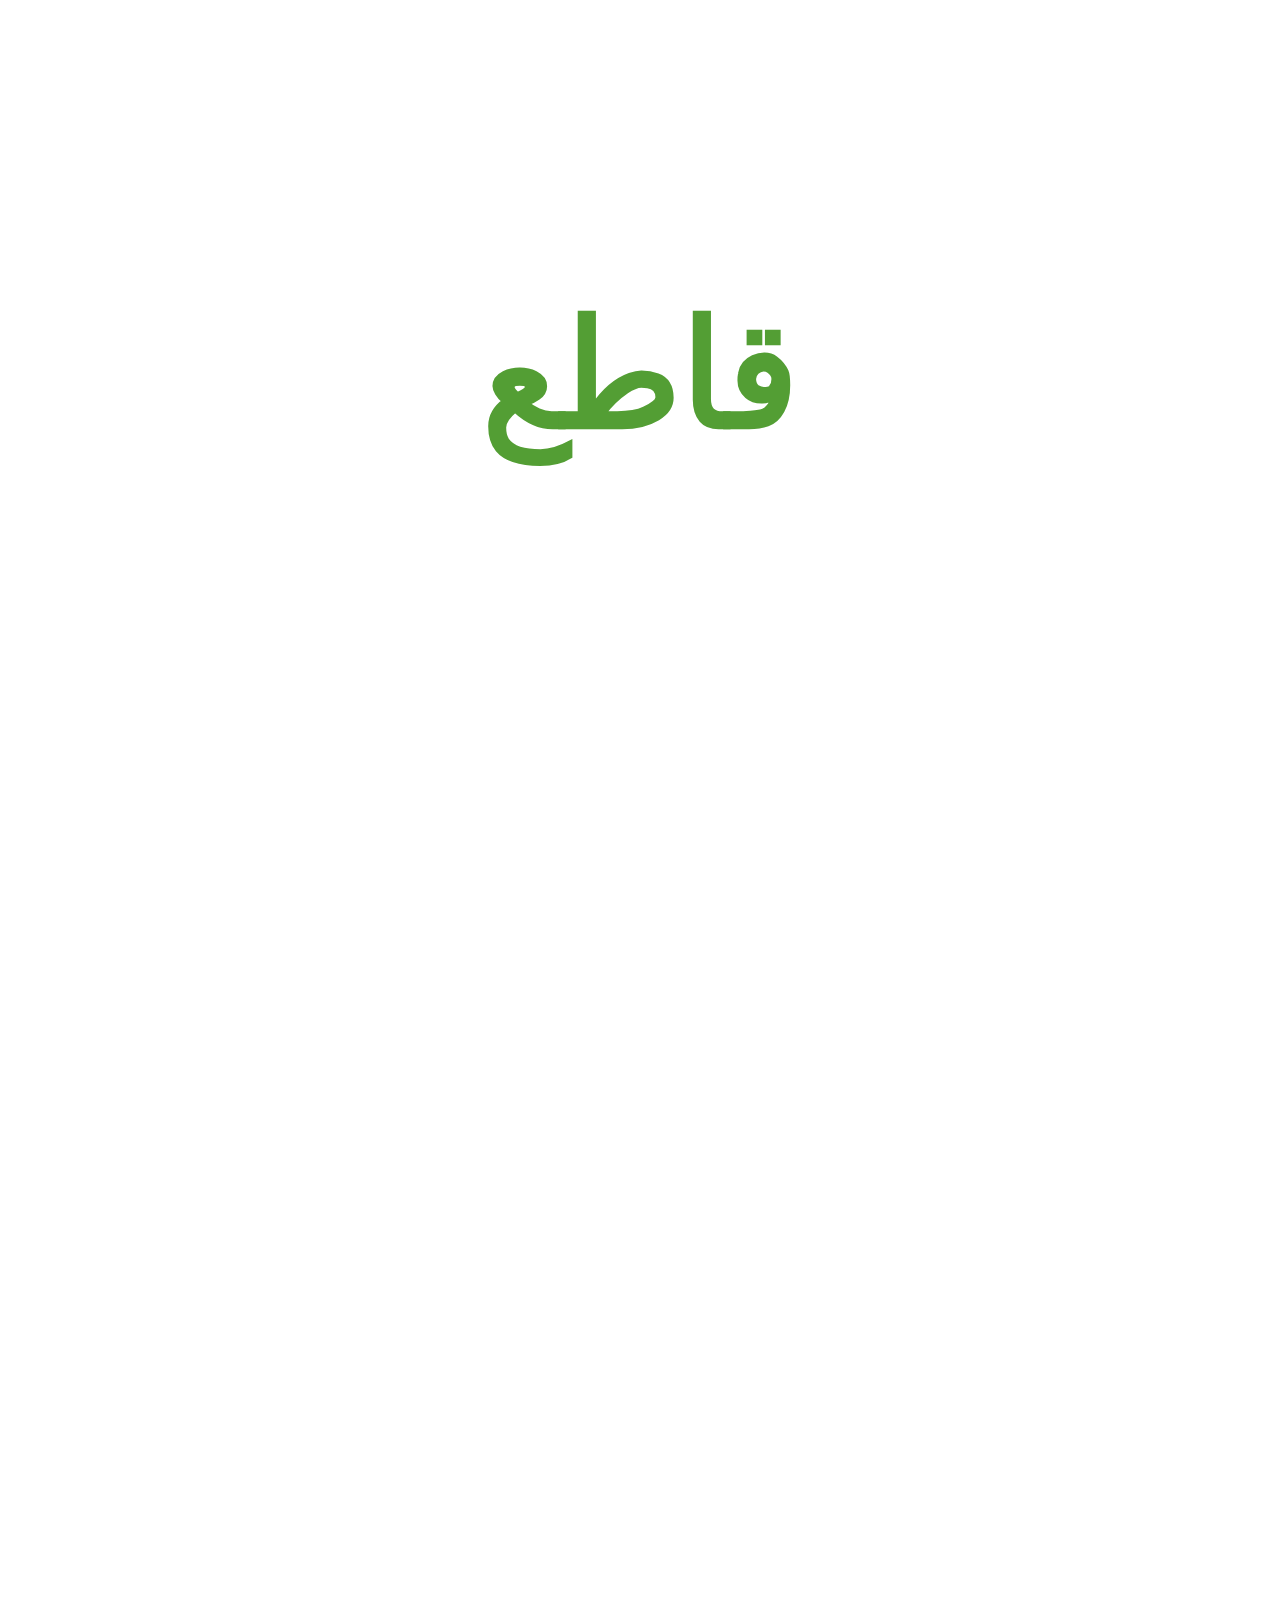
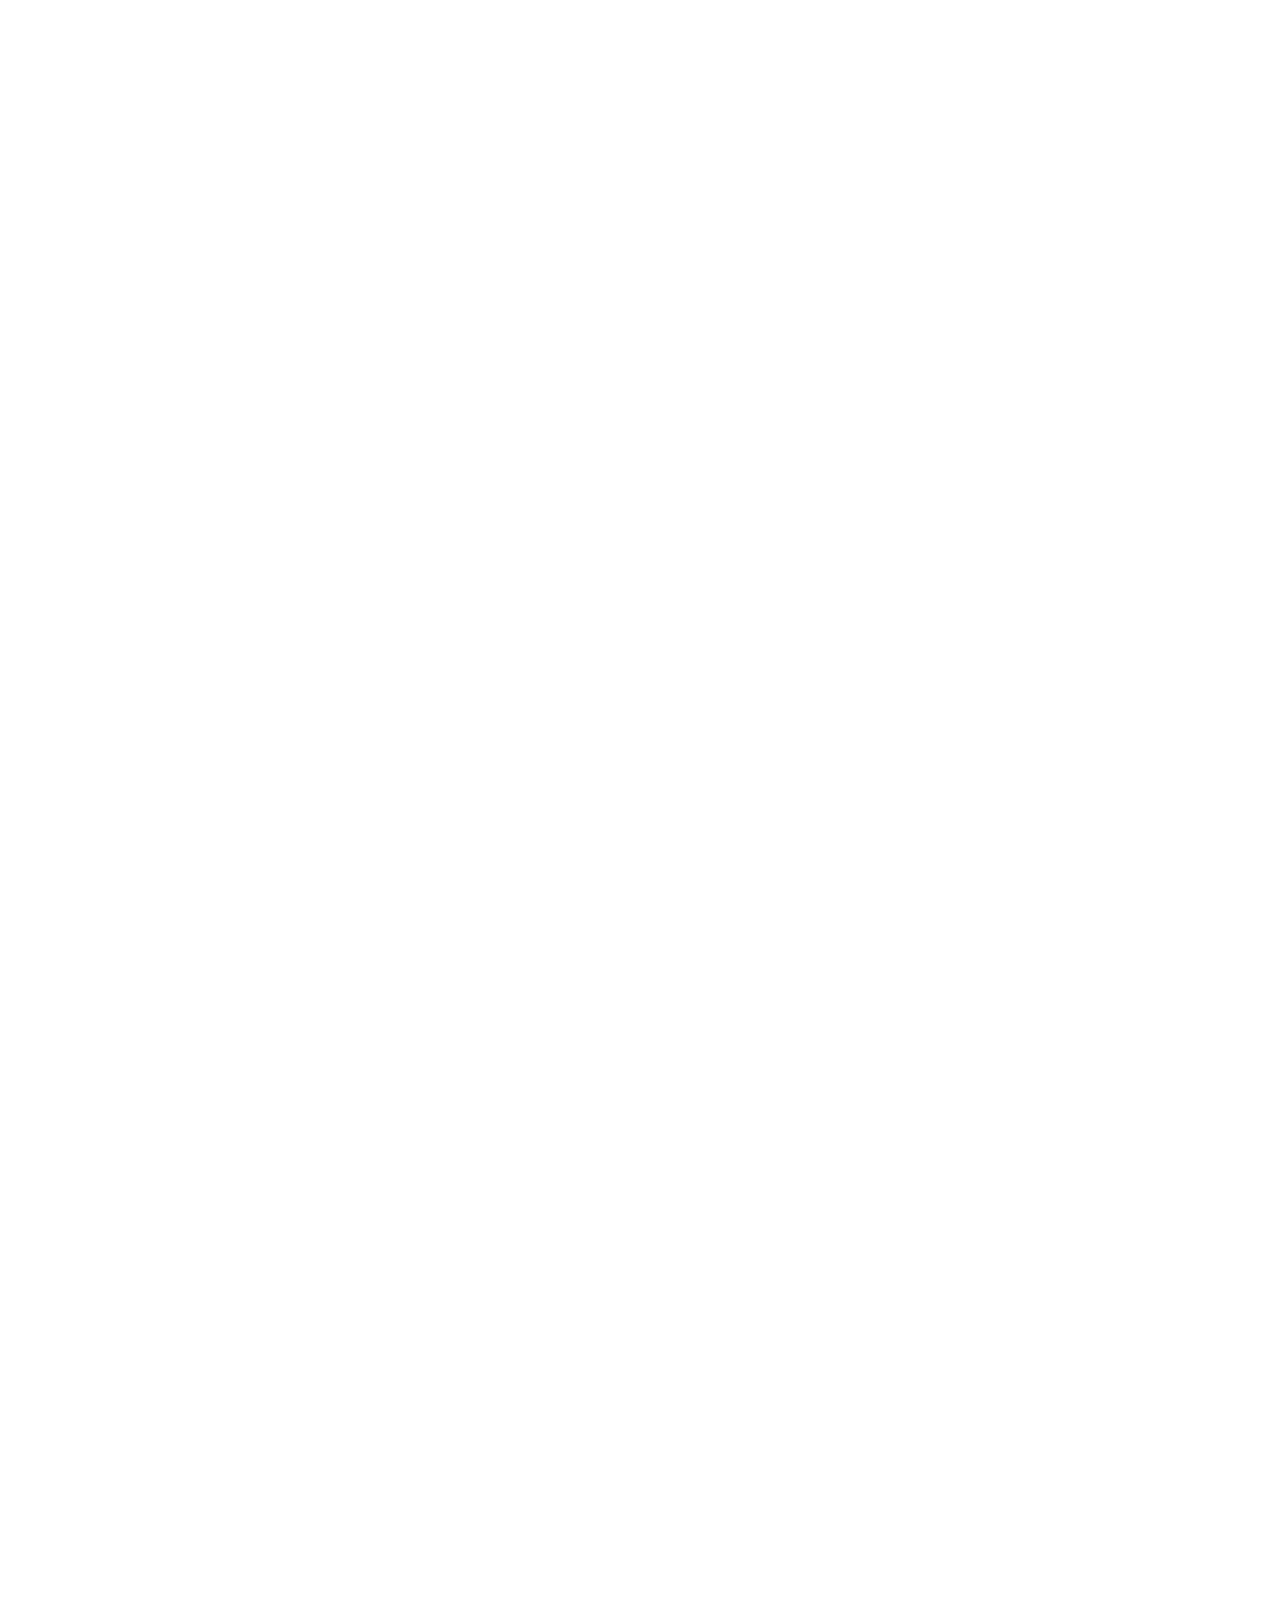
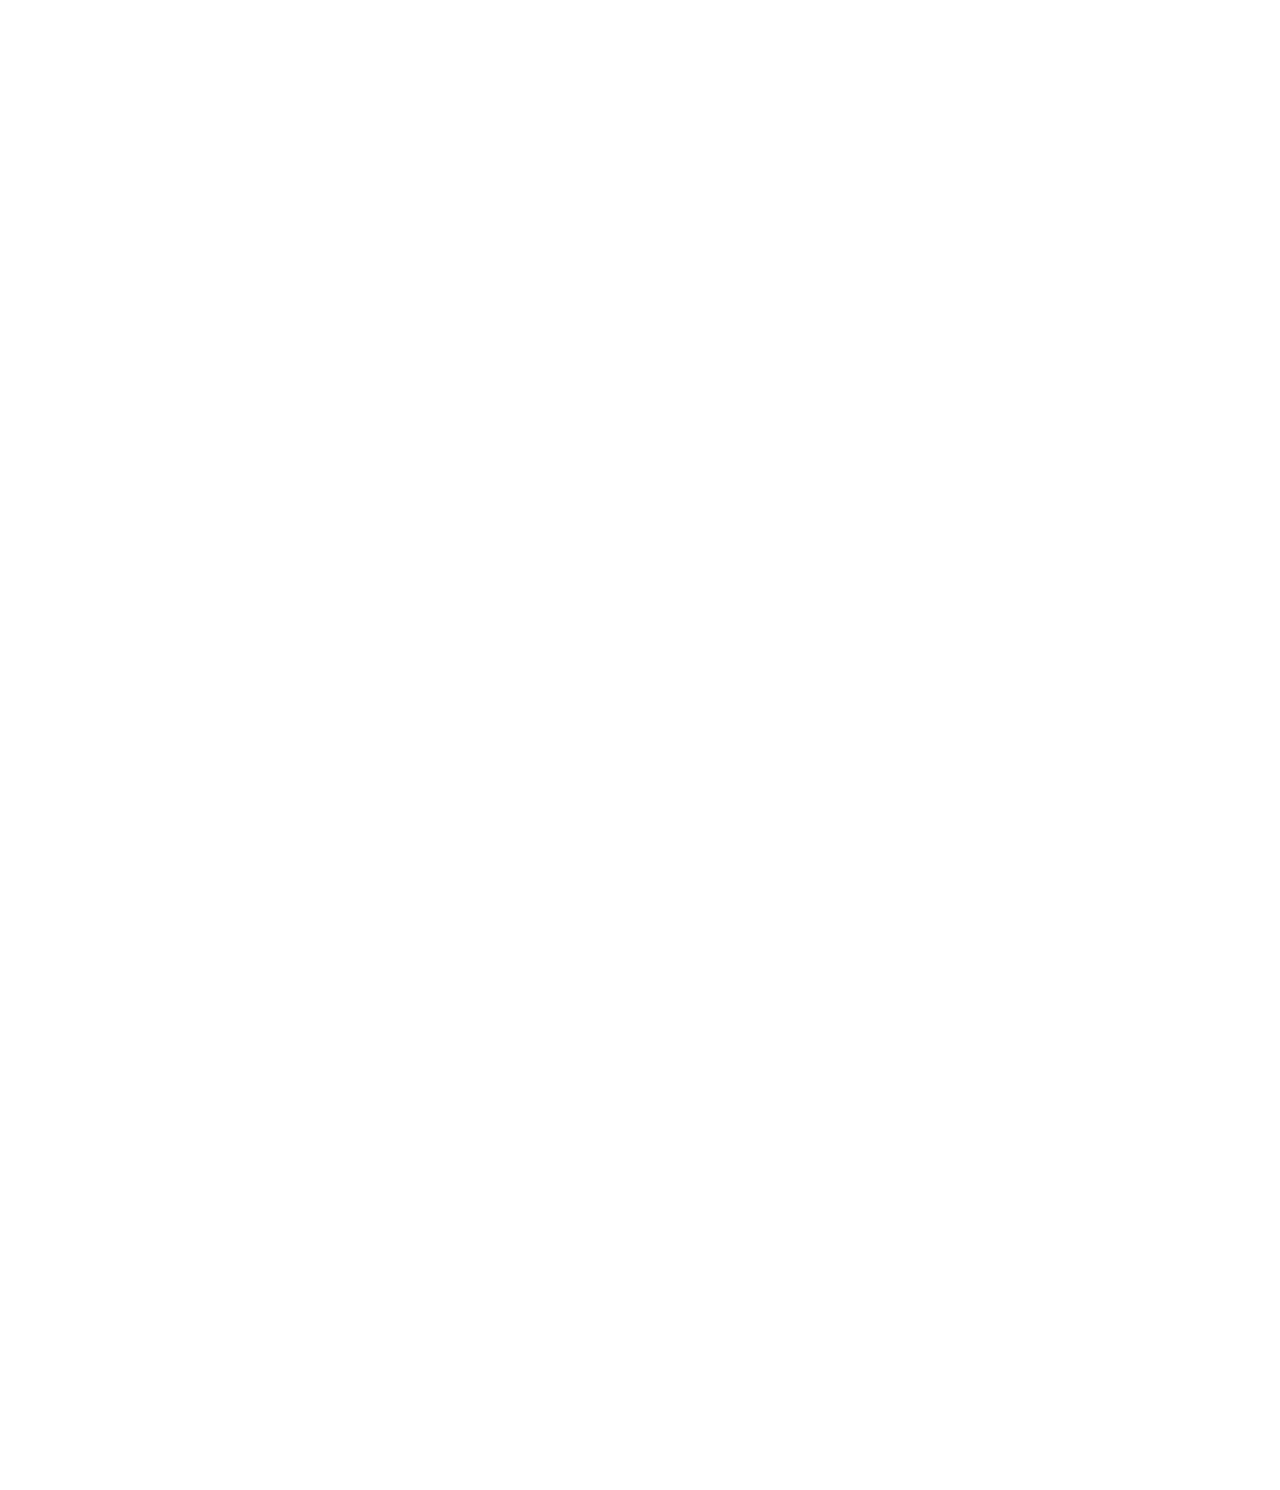
==== commit 37774c6e: "Update index.html" ====
--- a/index.html
+++ b/index.html
@@ -24,6 +24,12 @@
     <script src="./js/main.js" defer></script>
   </head>
   <body>
+    <div class="pre-loader">
+      <div class="container">
+        <div class="text">قاطع</div>
+        <div class="barcode"></div>
+      </div>
+    </div>
     <div class="header">
       <nav>
         <img class="animate logo" src="images/logo.png" alt="" />
@@ -35,7 +41,7 @@
           </span>
           <ul class="animate">
             <li class="link"><a href="#landing">الرئيسية</a></li>
-            <li class="link"><a href="#boycott">المقاطعة</a></li>
+          <li class="link"><a href="#boycott">المقاطعة</a></li>
             <li class="link"><a href="#why-boycott">لماذا نقاطع </a></li>
             <li class="link"><a href="#contact">تواصل معنا </a></li>
           </ul>
@@ -46,7 +52,7 @@
       <ul class="down-menu-ul">
         <li class="link"><a href="#landing">الرئيسية</a></li>
         <li class="link"><a href="#boycott">المقاطعة</a></li>
-        <li class="link"><a href="#why-boycott">لماذا نقاطع</a></li>
+        <li class="link"><a href="#why-boycott">لماذا نقاطع </a></li>
         <li class="link"><a href="#contact">تواصل معنا </a></li>
       </ul>
       <div class="contact-links">
@@ -176,13 +182,17 @@
     <div id="why-boycott" class="why-boycott">
       <h1 class="main-text">لماذا نقاطع</h1>
       <div class="text">
-        <p>Lorem ipsum dolor sit amet consectetur adipisicing elit. Maxime, incidunt?
-            Corporis hic asperiores  <span>sequi maiores? Ad odit laudantium maiores corporis
-            repellat sed cum facilis! Tempore ratione rerum quidem eveniet accusamus.</span></p>
+        <p>نقاطع <span>لأن المقاطعة إحدى أدوات المعركة</span> أكيدة الفاعلية فلا قوة عسكرية ليس لها ظهير اقتصادي, <span>وليس هناك اقتصاد بلا مستهلكين</span> فالمستهلكين هم ركيزة الاقتصاد, ومن المذهل أن القوة الشرائية للمسلمين <span>تساوي ما يقرب ثلث سكان العالم</span></p>
         <div class="boxes">
-          <div class="box">Link</div>
-          <div class="box">Link</div>
-          <div class="box">Link</div>
+          <div class="box">
+            <a href="https://m.facebook.com/story.php?story_fbid=pfbid02LboMLpqkM8U1sduxiKsmrCbrEjbeW5qzz2LuBycabJWFsXqFRA8iaG9mrq7yghtBl&id=61551937902836&mibextid=Nif5oz">ماذا و لماذا و إلى متى نقاطع</a>
+          </div>
+          <div class="box">
+            <a href="https://m.facebook.com/story.php?story_fbid=pfbid0XCsYmUQcMkK1jszLLpHWtBzozxBfGGTfZbYfBEi9tQrR5vsCChTgnL9DStPyxF9Wl&id=61552643802689&mibextid=Nif5oz">كيفية تحديد المنتجات</a>
+          </div>
+          <div class="box">
+            <a href="https://forms.gle/VAcAoTi8AtV9pYDr8">للإبلاغ عن منتج ناقص</a>
+          </div>
         </div>
       </div>
     </div>
@@ -193,32 +203,44 @@
           <h1>مواقع التواصل الاجتماعي:</h1>
           <div class="contact-content">
             <div class="icon-container">
-              <i class="fa-brands fa-facebook"></i>
-              <div class="text">facebook.com/qadyaty</div>
-            </div>
-            <div class="icon-container">
-              <i class="fa-brands fa-telegram"></i>
-              <div class="text">www.t.me/qadyaty</div>
-            </div>
-            <div class="icon-container">
-              <i class="fa-regular fa-envelope"></i>
-              <div class="text">Qadyaty.app@gmail.com</div>
+              <a href="https://www.facebook.com/qadyaty">
+                <i class="fa-brands fa-facebook"></i>
+                <div class="text">facebook.com/qadyaty</div>
+              </a>
+            </div>
+            <div class="icon-container">
+              <a href="https://www.t.me/qadyaty">
+                <i class="fa-brands fa-telegram"></i>
+                <div class="text">www.t.me/qadyaty</div>
+              </a>
+            </div>
+            <div class="icon-container">
+              <a href="mailto:Qadytay.app@gmail.com">
+                <i class="fa-regular fa-envelope"></i>
+                <div class="text">Qadyaty.app@gmail.com</div>
+              </a>
             </div>
             
           </div>
           <h1>تطوع معنا</h1>
           <div class="contact-content">
             <div class="icon-container">
-              <i class="fa-solid fa-globe"></i>
-              <div class="text">www.qadyaty.com</div>
-            </div>
-            <div class="icon-container">
-              <i class="fa-regular fa-message"></i>
-              <div class="text">form link here</div>
-            </div>
-            <div class="icon-container">
-              <i class="fa-brands fa-google-play"></i>
-              <div class="text">Qadyaty</div>
+              <a href="index.html">
+                <i class="fa-solid fa-globe"></i>
+                <div class="text">www.qadyaty.com</div>
+              </a>
+            </div>
+            <div class="icon-container">
+              <a href="https://forms.gle/qmwKFiMN6xmpKeiN6">
+                <i class="fa-regular fa-message"></i>
+                <div class="text overflow">https://forms.gle/qmwKFiMN6xmpKeiN6</div>
+              </a>
+            </div>
+            <div class="icon-container">
+              <a href="https://play.google.com/store/apps/details?id=hasnaa.ms_tree.qadyaty">
+                <i class="fa-brands fa-google-play"></i>
+                <div class="text">Qadyaty</div>
+              </a>
             </div>
             
           </div>
@@ -229,26 +251,33 @@
             <div class="sponser-text">صفحة إيلياء:  <span>(دعم وتقديم)</span></div>
             <div class="contact-content">
               <div class="icon-container">
-                <i class="fa-solid fa-link"></i>
-                <div class="text">linktr.ee/aeliapls</div>
-              </div>
-              <div class="icon-container">
-                <i class="fa fa-brands fa-facebook"></i>
-                <div class="text">facebook.com/aeliapls</div>
-              </div>
-              
+                <a href="https://linktr.ee/aeliapls">
+                  <i class="fa-solid fa-link"></i>
+                  <div class="text">linktr.ee/aeliapls</div>
+                </a>
+              </div>
+              <div class="icon-container">
+                <a href="https://www.facebook.com/aeliapls">
+                  <i class="fa fa-brands fa-facebook"></i>
+                  <div class="text">facebook.com/aeliapls</div>
+                </a>
+              </div>
             </div>
           </div>
           <div class="sponsers">
             <div class="sponser-text">حسناء حمدي: <span>(تطوير التطبيق)</span></div>
             <div class="contact-content">
               <div class="icon-container">
+                <a href="https://wa.me/+201000000000">
                 <i class="fa fa-brands fa-whatsapp"></i>
                 <div class="text">0123456789</div>
-              </div>
-              <div class="icon-container">
+              </a>
+              </div>
+              <div class="icon-container">
+                <a href="mailto: hasnaa0hamdi@gmail.com">
                 <i class="fa fa-solid fa-envelope"></i>
-                <div class="text">gmail@gmail.com</div>
+                <div class="text">hasnaa0hamdi@gmail.com</div>
+              </a>
               </div>
               
             </div>
@@ -257,12 +286,16 @@
             <div class="sponser-text"> محمد جمال هلال: <span>(تطوير الموقع)</span></div>
             <div class="contact-content">
               <div class="icon-container">
-                <i class="fa-solid fa-globe"></i>
-                <div class="text">me.github.io/me</div>
-              </div>
-              <div class="icon-container">
-                <i class="fa-solid fa-envelope"></i>
-                <div class="text">mgemrmh.me@gmail.com</div>
+                <a href="https://mgemrmh.github.io/me/">
+                  <i class="fa-solid fa-globe"></i>
+                  <div class="text">mgemrmh.github.io/me</div>
+                </a>
+              </div>
+              <div class="icon-container">
+                <a href="mailto: mgemrmh.me@gmail.com">
+                  <i class="fa-solid fa-envelope"></i>
+                  <div class="text">mgemrmh.me@gmail.com</div>
+                </a>
               </div>
               
             </div>
--- a/css/style.css
+++ b/css/style.css
@@ -6,6 +6,11 @@
   background-color:#eee;
   color: var(--main-color);
 }
+/* start pre loader  */
+
+
+/* end pre loader  */
+
 img {
   user-select: none;
 }
@@ -14,6 +19,183 @@
   direction: rtl;
   overflow-x: hidden;
   font-family: sans-serif;
+  overflow: hidden;
+  height: 100vh;
+}
+.visible {
+  height: fit-content;
+}
+.pre-loader {
+  height: 100vh;
+  width: 100vw;
+  display: grid;
+  place-items: center;
+  background-color: white;
+  position: relative;
+  z-index: 1000;
+}
+.pre-loader .container {
+  display: flex;
+  align-items: center;
+  flex-direction: column;
+}
+.pre-loader .barcode {
+  animation: barcode 2s ease-out;
+  position: relative;
+  width: 1px;
+  height: 50px;
+  background: white;
+  animation-fill-mode: forwards;
+  text-align: center;
+  transition: 5s;background: linear-gradient(
+    to right,
+    white 0%,
+    white 5%,
+    black 5%,
+    black 7%,
+    white 7%,
+    white 10%,
+    black 10%,
+    black 13%,
+    white 13%,
+    white 17%,
+    black 17%,
+    black 22%,
+    white 22%,
+    white 25%,
+    black 25%,
+    black 26%,
+    white 26%,
+    white 29%,
+    black 29%,
+    black 31%,
+    white 31%,
+    white 33%,
+    black 33%,
+    white 33%,
+    white 35%,
+    black 35%,
+    black 36%,
+    white 36%,
+    white 38%,
+    black 38%,
+    black 43%,
+    white 43%,
+    white 45%,
+    black 45%,
+    black 46%,
+    white 46%,
+    white 48%,
+    black 48%,
+    black 49%,
+    white 49%,
+    white 53%,
+    black 53%,
+    black 56%,
+    white 56%,
+    white 58%,
+    black 58%,
+    white 58%,
+    white 60%,
+    black 60%,
+    black 62%,
+    black 62%,
+    white 62%,
+    white 65%,
+    black 65%,
+    black 67%,
+    white 67%,
+    white 69%,
+    black 69%,
+    black 73%,
+    white 73%,
+    white 75%,
+    black 75%,
+    black 76%,
+    white 76%,
+    white 78%,
+    black 78%,
+    black 80%,
+    white 80%,
+    white 82%,
+    black 82%,
+    white 82%,
+    white 85%,
+    black 85%,
+    black 88%,
+    white 88%,
+    white 91%,
+    black 91%,
+    black 93%,
+    white 93%,
+    white 95%,
+    black 95%,
+    black 100%
+  );
+}
+.pre-loader .barcode::before {
+  content: '7290000000';
+  opacity: 0;
+  position: absolute;
+  bottom: -55px;
+  right: 0;
+  letter-spacing: .3cap;
+  font-size: 30px;
+  width: 80%;
+  margin: 0 8% 0 12% ;
+  animation: barcode-text 2s ease-out;
+  animation-delay: 1.5s;
+  animation-fill-mode: forwards;
+}
+@keyframes barcode-text {
+  0% {
+    opacity: 0;
+  }
+  100% {
+    opacity: 1;
+  }
+}
+@keyframes barcode {
+  0% { width: 0px; }
+  100% { width: 350px; }
+  
+}
+@keyframes barcode-phone {
+  0% { width: 0px; }
+  100% { width: 250px; }
+  
+}
+.none {
+  display: none;
+}
+.pre-loader .text {
+  color: var(--main-color);
+  font-weight: bold;
+  font-size: 150px;
+  padding: 20px;
+  text-align: center;
+  margin-bottom: 100px;
+  animation: text 2s ease-out;
+  animation-fill-mode: forwards;
+}
+@media (max-width: 414px) {
+  .pre-loader .barcode {
+    animation-name: barcode-phone;
+  }
+  .pre-loader .barcode::before {
+    font-size: 25px;
+  }
+  .pre-loader .text {
+    font-size: 100px;
+  }
+}
+@keyframes text {
+  0% {
+    opacity: 0;
+  }
+  100% {
+    opacity: 1;
+  }
 }
 html {
   scroll-behavior: smooth;
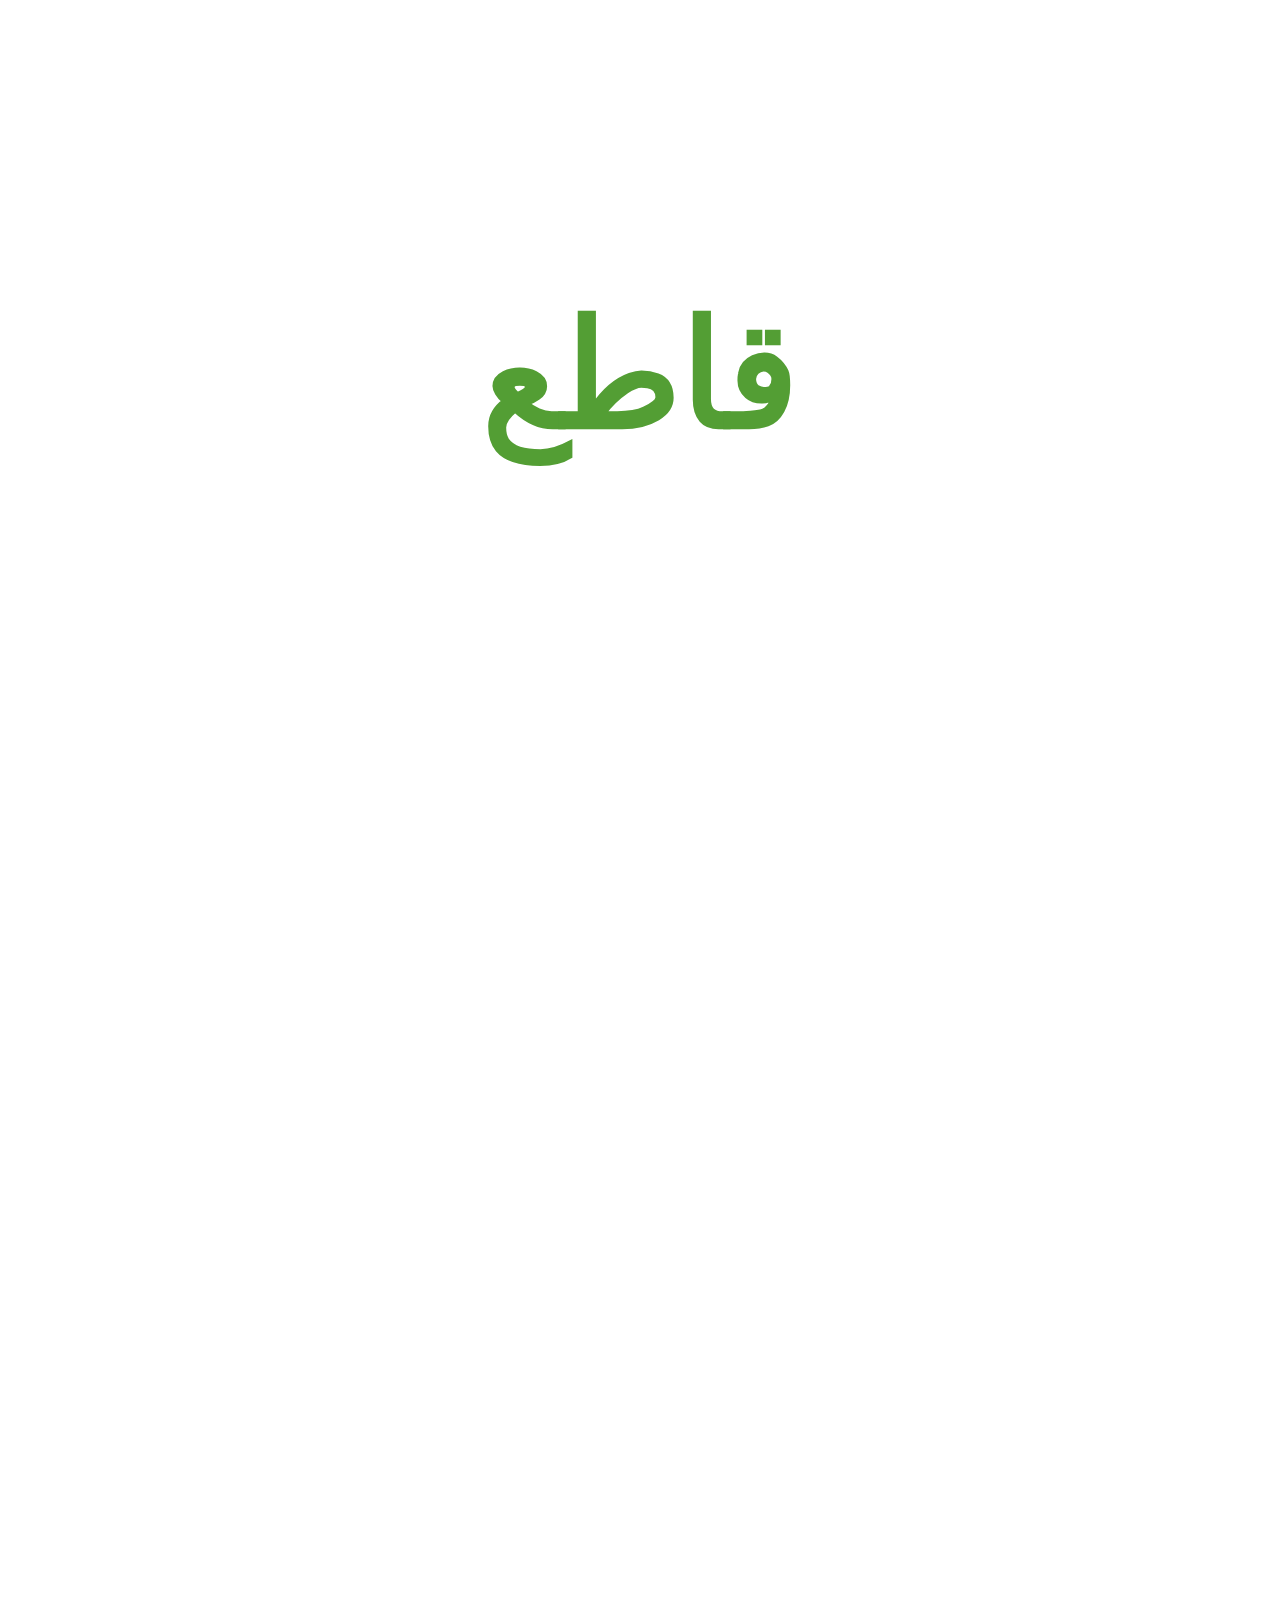
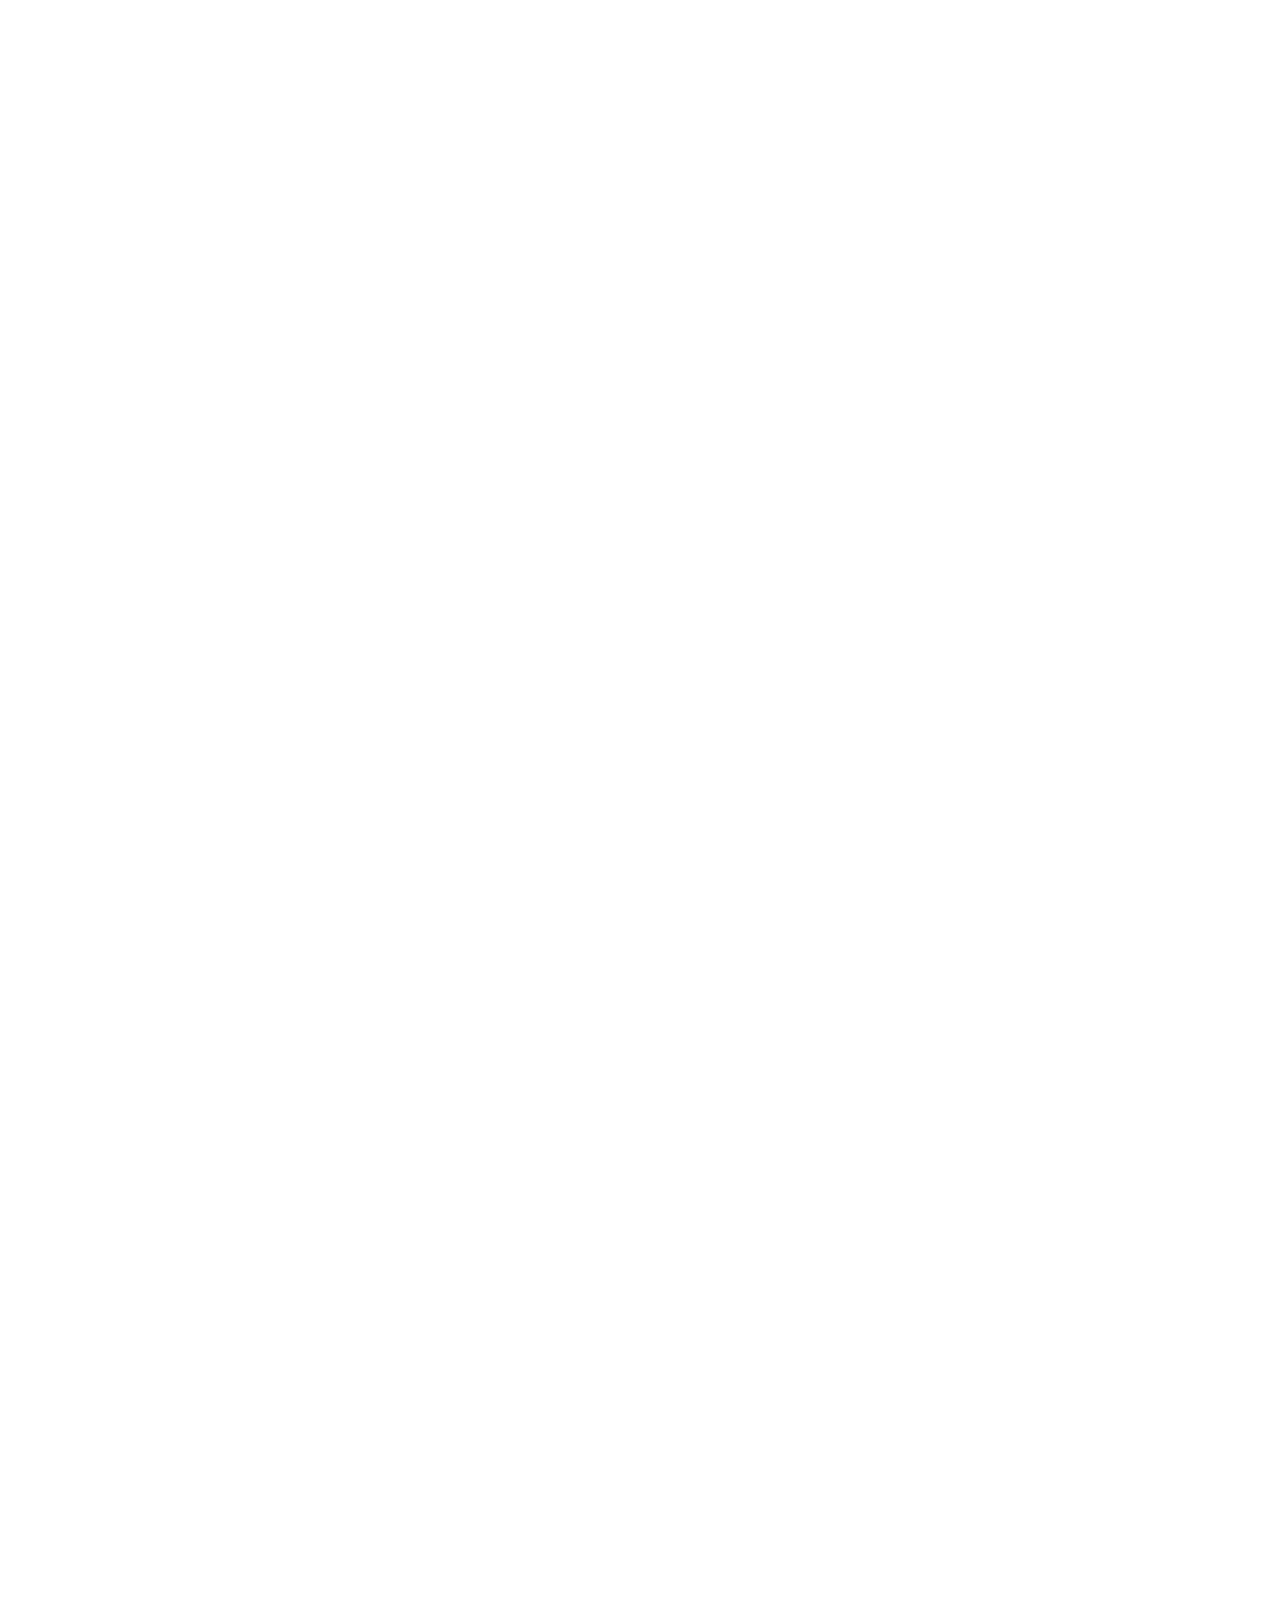
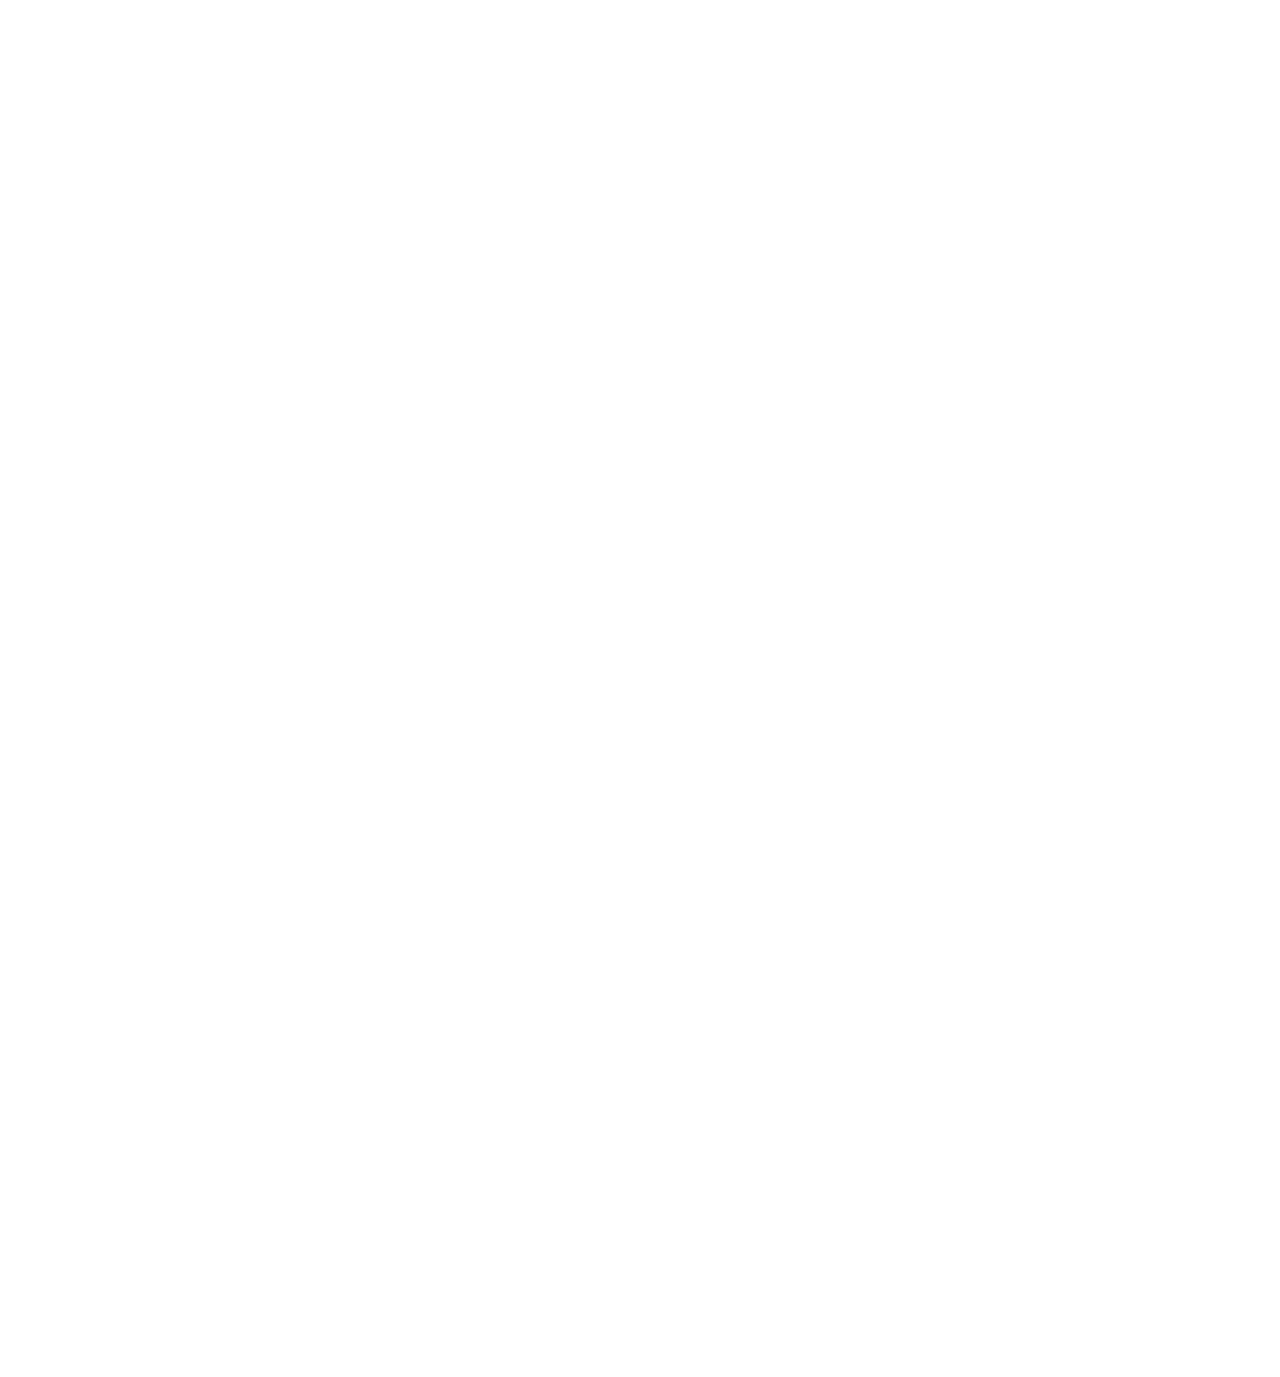
==== commit 4468142f: "Update index.html" ====
--- a/index.html
+++ b/index.html
@@ -3,6 +3,9 @@
   <head>
     <meta charset="UTF-8" />
     <meta name="viewport" content="width=device-width, initial-scale=1.0" />
+    <meta name="description" content="التطبيق الذي سيخبرك إن كان المنتج في قوائم المقاطعة أم لا.">
+    <meta name="keywords" content="قضيتي, مقاطعة, المنتجات الداعمة لإسرائيل, إسرائيل, المنتجات الداعمة للكيان, المنتجات الداعمة لإسرائيل, المنتجات الداعمه لإسرائيل, المنتجات الداعمة لاسرائيل, المنتجات الداعمه لإسرائيل, تطبيق قضيتيو ابليكيشن قضيتي, قضيتي مقاطعة, المقاطعة ,غزة الآن, فلسطين, احداث غزة, ماكدونالدز, هل يتبع مطعم,
+    للكيان الصهيوني, الكيان الصهيوني, kqhss, ">
     <title>Qadyaty</title>
     <!--google fonts-->
     <link rel="preconnect" href="https://fonts.googleapis.com" />
@@ -30,7 +33,7 @@
         <div class="barcode"></div>
       </div>
     </div>
-    <div class="header">
+    <header class="header">
       <nav>
         <img class="animate logo" src="images/logo.png" alt="" />
         <div class="links">
@@ -47,7 +50,7 @@
           </ul>
         </div>
       </nav>
-    </div>
+    </header>
     <div class="down-menu">
       <ul class="down-menu-ul">
         <li class="link"><a href="#landing">الرئيسية</a></li>
@@ -61,35 +64,35 @@
         <div class="telegram"><i class="fa fa-brands fa-telegram"></i></div>
       </div>
     </div>
-    <div id="landing" class="landing">
+    <section id="landing" class="landing">
       <div class="landing-text">
         <h1>قضيتي</h1>
         <p>قاطع فأثر صغير خير من عجز فقير...</p>
         <div class="boxes">
           <div class="box box-1">
-              <a href="https://play.google.com/store/apps/details?id=hasnaa.ms_tree.qadyaty">
+              <a target="_blank" href="https://play.google.com/store/apps/details?id=hasnaa.ms_tree.qadyaty">
                 <img src="./images/google-download.png" alt="" srcset="">
               </a>
           </div>
           <div class="box box-2">
-            <a href="./html/ios.html">
+            <a target="_blank" href="./html/ios.html">
               <img src="./images/ios-donwload.png" alt="" srcset="">
             </a>
           </div>
           <div class="box box-3">
-            <a href="https://appgallery.cloud.huawei.com/ag/n/app/C109537291?locale=ar_SA&amp;source=appshare&amp;subsource=C109537291&amp;shareTo=com.google.android.apps.docs:Clipboard&amp;shareFrom=appmarket&amp;shareIds=26973f0a00e14332a33b0e8f8301f85e_com.google.android.apps.docs&amp;callType=SHARE">
+            <a target="_blank" href="https://appgallery.cloud.huawei.com/ag/n/app/C109537291?locale=ar_SA&amp;source=appshare&amp;subsource=C109537291&amp;shareTo=com.google.android.apps.docs:Clipboard&amp;shareFrom=appmarket&amp;shareIds=26973f0a00e14332a33b0e8f8301f85e_com.google.android.apps.docs&amp;callType=SHARE">
               <img src="./images/gallery-download.png" alt="" srcset="">
             </a>
           </div>
         </div>
       </div>
       <div class="landing-main">+1M</div>
-    </div>
+    </section>
     </div>
     <div class="dont-forget">
       <h1> حتى لا <span>ننسى</span></h1>
     </div>
-    <div class="container-of-images">
+    <aside class="container-of-images">
         <div class="slider">
             <div class="slides">
               <input type="radio" name="radio-btn" id="radio1" />
@@ -140,8 +143,8 @@
               </div>
             </div>
           </div>
-    </div>
-    <div id="boycott" class="company-section">
+    </aside>
+    <section id="boycott" class="company-section">
       <h1 class="main-text">المقاطعة</h1>
       <div class="sections-container">
         <div data-tilt class="box-container">
@@ -178,12 +181,12 @@
           </a>
         </div>
       </div>
-    </div>
-    <div id="why-boycott" class="why-boycott">
+    </section>
+    <section id="why-boycott" class="why-boycott">
       <h1 class="main-text">لماذا نقاطع</h1>
       <div class="text">
         <p>نقاطع <span>لأن المقاطعة إحدى أدوات المعركة</span> أكيدة الفاعلية فلا قوة عسكرية ليس لها ظهير اقتصادي, <span>وليس هناك اقتصاد بلا مستهلكين</span> فالمستهلكين هم ركيزة الاقتصاد, ومن المذهل أن القوة الشرائية للمسلمين <span>تساوي ما يقرب ثلث سكان العالم</span></p>
-        <div class="boxes">
+        <aside class="boxes">
           <div class="box">
             <a href="https://m.facebook.com/story.php?story_fbid=pfbid02LboMLpqkM8U1sduxiKsmrCbrEjbeW5qzz2LuBycabJWFsXqFRA8iaG9mrq7yghtBl&id=61551937902836&mibextid=Nif5oz">ماذا و لماذا و إلى متى نقاطع</a>
           </div>
@@ -193,29 +196,29 @@
           <div class="box">
             <a href="https://forms.gle/VAcAoTi8AtV9pYDr8">للإبلاغ عن منتج ناقص</a>
           </div>
-        </div>
-      </div>
-    </div>
-    <div id="contact" class="contact-us">
+        </aside>
+      </div>
+    </section>
+    <section id="contact" class="contact-us">
       <div class="main-text">تواصل معنا</div>
       <div class="contact-container">
         <div class="contact">
           <h1>مواقع التواصل الاجتماعي:</h1>
           <div class="contact-content">
             <div class="icon-container">
-              <a href="https://www.facebook.com/qadyaty">
+              <a target="_blank" href="https://www.facebook.com/qadyaty">
                 <i class="fa-brands fa-facebook"></i>
                 <div class="text">facebook.com/qadyaty</div>
               </a>
             </div>
             <div class="icon-container">
-              <a href="https://www.t.me/qadyaty">
+              <a target="_blank" href="https://www.t.me/qadyaty">
                 <i class="fa-brands fa-telegram"></i>
                 <div class="text">www.t.me/qadyaty</div>
               </a>
             </div>
             <div class="icon-container">
-              <a href="mailto:Qadytay.app@gmail.com">
+              <a target="_blank" href="mailto:Qadytay.app@gmail.com">
                 <i class="fa-regular fa-envelope"></i>
                 <div class="text">Qadyaty.app@gmail.com</div>
               </a>
@@ -225,19 +228,19 @@
           <h1>تطوع معنا</h1>
           <div class="contact-content">
             <div class="icon-container">
-              <a href="index.html">
+              <a target="_blank" href="index.html">
                 <i class="fa-solid fa-globe"></i>
                 <div class="text">www.qadyaty.com</div>
               </a>
             </div>
             <div class="icon-container">
-              <a href="https://forms.gle/qmwKFiMN6xmpKeiN6">
+              <a target="_blank" href="https://forms.gle/qmwKFiMN6xmpKeiN6">
                 <i class="fa-regular fa-message"></i>
                 <div class="text overflow">https://forms.gle/qmwKFiMN6xmpKeiN6</div>
               </a>
             </div>
             <div class="icon-container">
-              <a href="https://play.google.com/store/apps/details?id=hasnaa.ms_tree.qadyaty">
+              <a target="_blank" href="https://play.google.com/store/apps/details?id=hasnaa.ms_tree.qadyaty">
                 <i class="fa-brands fa-google-play"></i>
                 <div class="text">Qadyaty</div>
               </a>
@@ -251,13 +254,13 @@
             <div class="sponser-text">صفحة إيلياء:  <span>(دعم وتقديم)</span></div>
             <div class="contact-content">
               <div class="icon-container">
-                <a href="https://linktr.ee/aeliapls">
+                <a target="_blank" href="https://linktr.ee/aeliapls">
                   <i class="fa-solid fa-link"></i>
                   <div class="text">linktr.ee/aeliapls</div>
                 </a>
               </div>
               <div class="icon-container">
-                <a href="https://www.facebook.com/aeliapls">
+                <a target="_blank" href="https://www.facebook.com/aeliapls">
                   <i class="fa fa-brands fa-facebook"></i>
                   <div class="text">facebook.com/aeliapls</div>
                 </a>
@@ -268,13 +271,13 @@
             <div class="sponser-text">حسناء حمدي: <span>(تطوير التطبيق)</span></div>
             <div class="contact-content">
               <div class="icon-container">
-                <a href="https://wa.me/+201000000000">
+                <a target="_blank" href="https://wa.me/+201000000000">
                 <i class="fa fa-brands fa-whatsapp"></i>
                 <div class="text">0123456789</div>
               </a>
               </div>
               <div class="icon-container">
-                <a href="mailto: hasnaa0hamdi@gmail.com">
+                <a target="_blank" href="mailto: hasnaa0hamdi@gmail.com">
                 <i class="fa fa-solid fa-envelope"></i>
                 <div class="text">hasnaa0hamdi@gmail.com</div>
               </a>
@@ -286,13 +289,13 @@
             <div class="sponser-text"> محمد جمال هلال: <span>(تطوير الموقع)</span></div>
             <div class="contact-content">
               <div class="icon-container">
-                <a href="https://mgemrmh.github.io/me/">
+                <a target="_blank" href="https://mgemrmh.github.io/me/">
                   <i class="fa-solid fa-globe"></i>
                   <div class="text">mgemrmh.github.io/me</div>
                 </a>
               </div>
               <div class="icon-container">
-                <a href="mailto: mgemrmh.me@gmail.com">
+                <a target="_blank" href="mailto: mgemrmh.me@gmail.com">
                   <i class="fa-solid fa-envelope"></i>
                   <div class="text">mgemrmh.me@gmail.com</div>
                 </a>
@@ -302,8 +305,8 @@
           </div>
         </div>
       </div>
-    </div>
-    <div class="footer">
+    </section>
+    <footer class="footer">
       <div class="copy-right">&copy; 2023 <span>Qadyaty</span> All Rights Reserved</div>
     </div>
       </body>
--- a/css/style.css
+++ b/css/style.css
@@ -6,11 +6,10 @@
   background-color:#eee;
   color: var(--main-color);
 }
-/* start pre loader  */
-
-
-/* end pre loader  */
-
+.overflow {
+  overflow: hidden;
+  direction: ltr;
+}
 img {
   user-select: none;
 }
@@ -165,6 +164,10 @@
   100% { width: 250px; }
   
 }
+a {
+  color: currentColor;
+  text-decoration: none;
+}
 .none {
   display: none;
 }
@@ -592,6 +595,7 @@
   align-items: center;
   background-color: rgb(236, 236, 236);
   border-radius: 15px;
+
 }
 .box-container .img-text-container img {
   width: 100%;
@@ -626,16 +630,19 @@
   display: flex;
   align-items: center;
   flex-direction: column;
-  justify-content: space-around;
+  justify-content: space-evenly;
 }
 .why-boycott .text {
   width: 70%;
+  margin-top: -40px;
 }
 .why-boycott .text p{ 
   color: #444;
   font-size: 2rem;
   text-align: center;
-  margin-bottom: 140px;
+}
+.why-boycott .text p span {
+  color: var(--main-color);
 }
 .why-boycott .text .boxes {
   display: flex;
@@ -643,9 +650,8 @@
   align-items: center;
 }
 .why-boycott .text .boxes .box {
-  width: 100px;
-  height: 35px;
-  background-color: #ddd;
+  background-color: transparent;
+  border: 2px solid #ddd;
   color: var(--main-color);
   margin-bottom: 30px;
   border-radius: 15px;
@@ -653,6 +659,31 @@
   display: flex;
   align-items: center;
   justify-content: center;
+  padding: 10px;
+  position: relative;
+  transition: .7s;
+}
+.why-boycott .text .boxes .box::before {
+  content: "";
+  width: 0px;
+  height: 100%;;
+  background-color: #ddd; 
+  position: absolute;
+  top: 0;
+  left: 0;
+  transition: .7s;
+  border-radius: 10px;
+  z-index: -1;
+  background-color: var(--main-color);
+}
+.why-boycott .text .boxes .box:hover::before {
+  width: 100%;
+  right: 0;
+}
+.why-boycott .text .boxes .box:hover {
+  color: white;
+  border-color: var(--main-color);
+  box-shadow: 0px 0px 5px var(--main-color);
 }
 /* end why boycot  t*/
 /* contact us  */
@@ -682,8 +713,11 @@
   flex-direction: column;
   margin-bottom: 20px;
 }
-.contact-us .contact-content .icon-container {
-  display: flex;
+.contact-us .contact-content .icon-container a {
+  text-decoration: none;
+  color: currentColor;
+  display: flex;
+  align-items: center;
   padding: 5px;
 }
 .contact-us .contact-content i {
@@ -733,7 +767,7 @@
   font-weight: bold;
 }
 .footer .copy-right span {
-  color: #444;
+  color: #333;
 }
 
 /* end footer  */
@@ -757,7 +791,7 @@
   .landing .landing-text p {
     font-size: 34px;
   }
-}
+}box-shadow
 @media (max-width: 921px) {
   .landing {
     flex-direction: column;
@@ -808,11 +842,7 @@
   }
   .why-boycott .text p {
     margin-bottom: 40px;
-    font-size: 1.7rem;
-    margin-top: 0;
-  }
-  .why-boycott .text p span {
-    display: none;
+    font-size: 25px;
   }
 }
 @media (max-width: 799px) {
@@ -886,11 +916,10 @@
     padding: 3.5px;
     margin-right: 30px;
   }
+}
+@media (max-width: 655px) {
   .text .boxes {
     flex-direction: column;
-  }
-  .text p span {
-    display: none;
   }
 }
 @media (max-width: 767px) {
